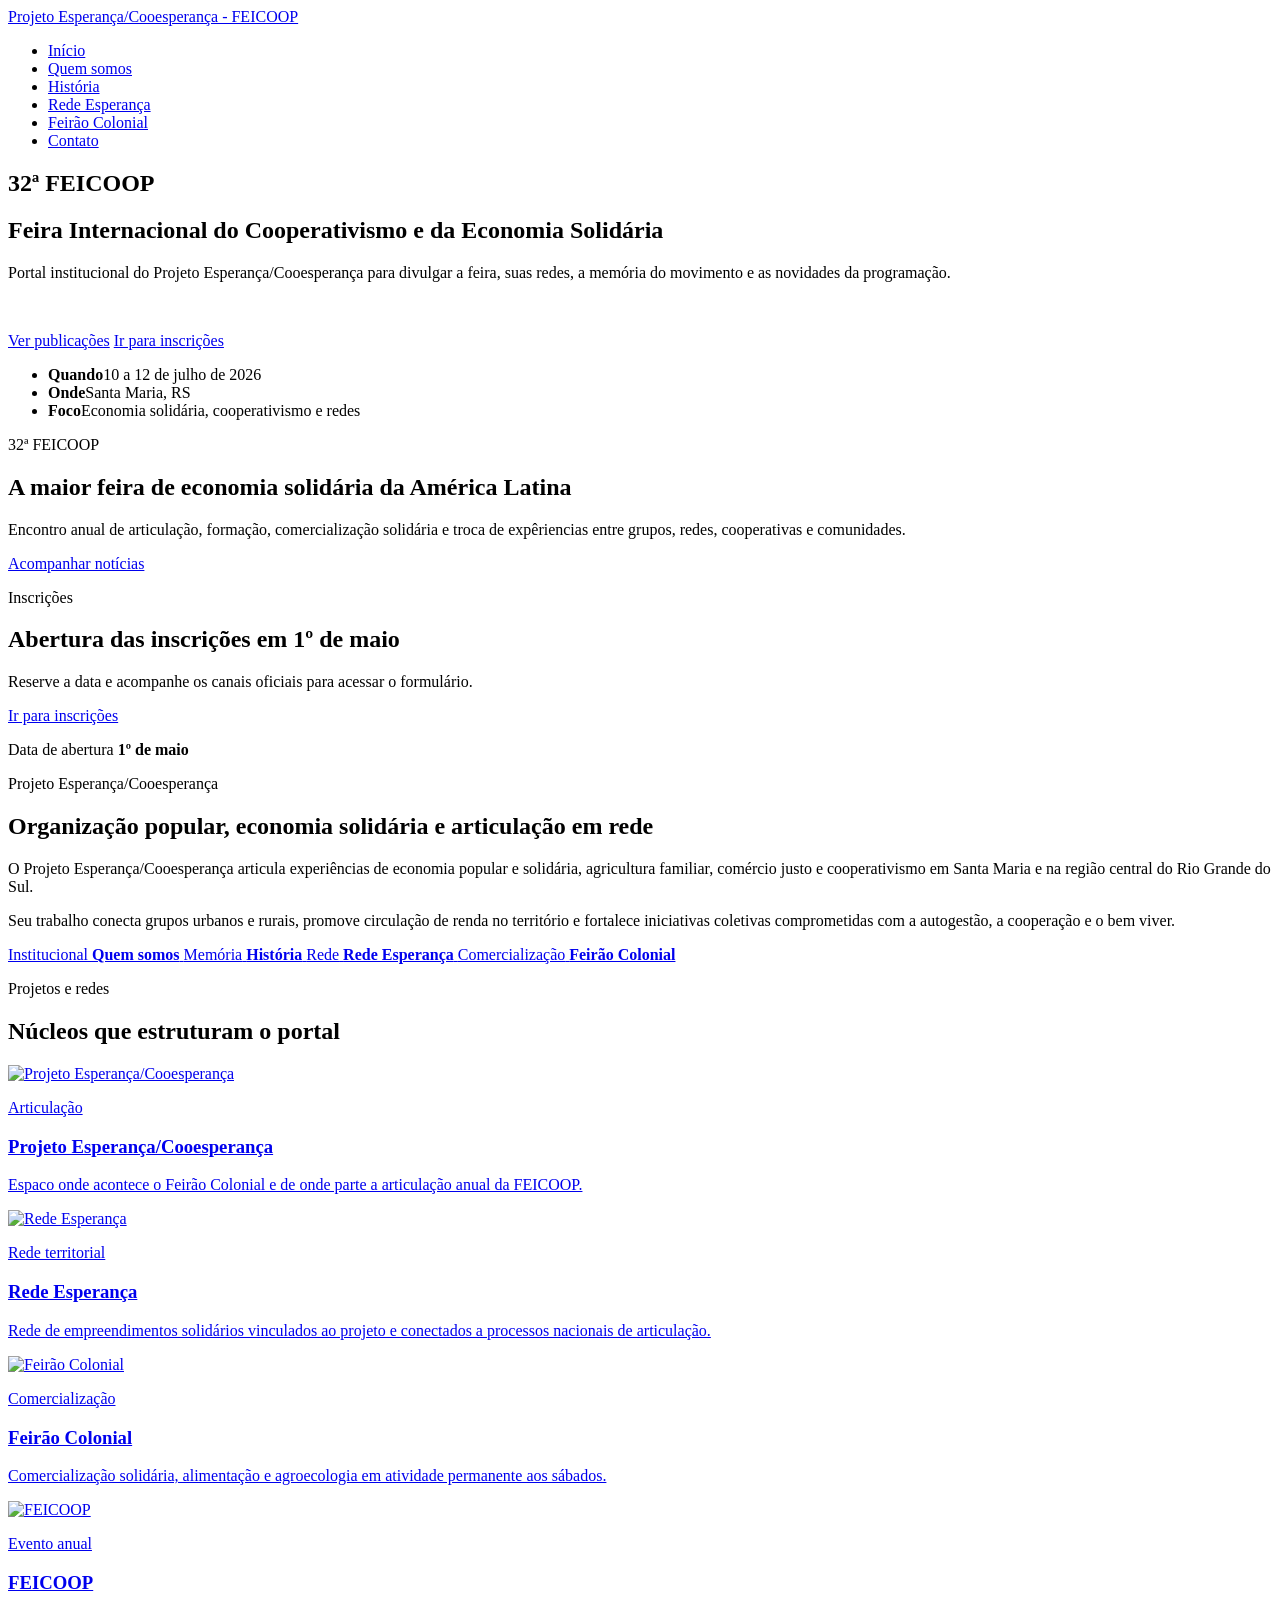
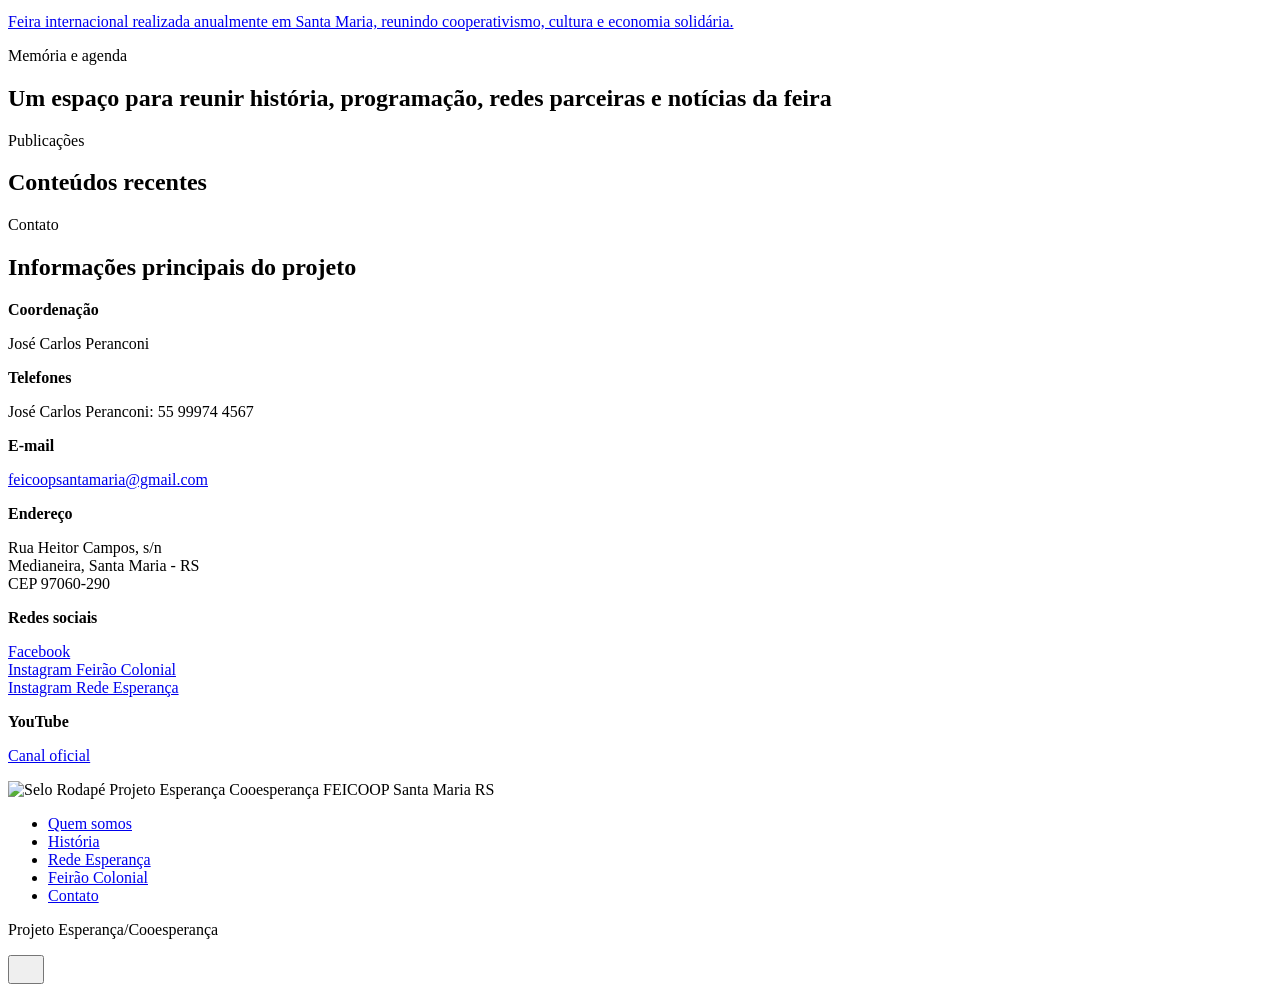
==== index.html @ dbe0f463 "Updated from Publii" ====
<!DOCTYPE html><html lang="pt-br"><head><meta charset="utf-8"><meta http-equiv="X-UA-Compatible" content="IE=edge"><meta name="viewport" content="width=device-width,initial-scale=1"><title>Projeto Esperança/Cooesperança - FEICOOP</title><meta name="description" content="Portal institucional da FEICOOP e do Projeto Esperança/Cooesperança em Santa Maria, RS."><meta name="generator" content="Publii Open-Source CMS for Static Site"><link rel="canonical" href="https://esperancacooesperanca.org.br/"><link rel="alternate" type="application/atom+xml" href="https://esperancacooesperanca.org.br/feed.xml" title="Projeto Esperança/Cooesperança - FEICOOP - RSS"><link rel="alternate" type="application/json" href="https://esperancacooesperanca.org.br/feed.json" title="Projeto Esperança/Cooesperança - FEICOOP - JSON"><meta property="og:title" content="Projeto Esperança/Cooesperança - FEICOOP"><meta property="og:site_name" content="Projeto Esperança/Cooesperança - FEICOOP"><meta property="og:description" content="Portal institucional da FEICOOP e do Projeto Esperança/Cooesperança em Santa Maria, RS."><meta property="og:url" content="https://esperancacooesperanca.org.br/"><meta property="og:type" content="website"><link rel="preload" href="https://esperancacooesperanca.org.br/assets/dynamic/fonts/publicsans/publicsans.woff2" as="font" type="font/woff2" crossorigin><link rel="preload" href="https://esperancacooesperanca.org.br/assets/dynamic/fonts/publicsans/publicsans-italic.woff2" as="font" type="font/woff2" crossorigin><link rel="preload" href="https://esperancacooesperanca.org.br/assets/dynamic/fonts/bitter/bitter.woff2" as="font" type="font/woff2" crossorigin><link rel="preload" href="https://esperancacooesperanca.org.br/assets/dynamic/fonts/bitter/bitter-italic.woff2" as="font" type="font/woff2" crossorigin><link rel="stylesheet" href="https://esperancacooesperanca.org.br/assets/css/style.css?v=b7bb2d0bcdecd1ef25a3576a013ac51a"><link rel="stylesheet" href="https://esperancacooesperanca.org.br/assets/css/feicoop-custom.css?v=a7017046558cd8a8e2be7e4060d5f1b1"><script type="application/ld+json">{"@context":"http://schema.org","@type":"Organization","name":"Projeto Esperança/Cooesperança - FEICOOP","url":"https://esperancacooesperanca.org.br/"}</script><noscript><style>img[loading] {
                    opacity: 1;
                }</style></noscript></head><body class="home-template"><header class="top js-header"><div class="wrapper top__inner"><a class="logo" href="https://esperancacooesperanca.org.br/"><span class="logo__text">Projeto Esperança/Cooesperança - FEICOOP</span></a><nav class="navbar"><ul class="navbar__menu"><li><a href="https://esperancacooesperanca.org.br//">Início</a></li><li><a href="https://esperancacooesperanca.org.br//quem-somos.html">Quem somos</a></li><li><a href="https://esperancacooesperanca.org.br//historia.html">História</a></li><li><a href="https://esperancacooesperanca.org.br//rede-esperanca.html">Rede Esperança</a></li><li><a href="https://esperancacooesperanca.org.br//feirao-colonial.html">Feirão Colonial</a></li><li><a href="https://esperancacooesperanca.org.br//contato.html">Contato</a></li></ul></nav></div></header><main><section class="hero hero--noimage"><div class="wrapper hero__grid"><header class="hero__content hero__content--centered"><h2 class="hero__eyebrow">32ª FEICOOP</h2><h2>Feira Internacional do Cooperativismo e da Economia Solidária</h2><p>Portal institucional do Projeto Esperança/Cooesperança para divulgar a feira, suas redes, a memória do movimento e as novidades da programação.</p><p> </p><p class="hero__actions"><a href="https://esperancacooesperanca.org.br//posts/" class="btn">Ver publicações</a> <a href="https://inscricoes.esperancacooesperanca.org.br/" class="btn btn--ghost">Ir para inscrições</a></p><ul class="hero__facts"><li><strong>Quando</strong><span>10 a 12 de julho de 2026</span></li><li><strong>Onde</strong><span>Santa Maria, RS</span></li><li><strong>Foco</strong><span>Economia solidária, cooperativismo e redes</span></li></ul></header><aside class="hero__panel"><p class="hero__panel-kicker">32ª FEICOOP</p><h2>A maior feira de economia solidária da América Latina</h2><p>Encontro anual de articulação, formação, comercialização solidária e troca de expêriencias entre grupos, redes, cooperativas e comunidades.</p><a href="/posts/" class="btn">Acompanhar notícias</a></aside></div></section><section class="section section--registration-callout"><div class="wrapper"><div class="homepage-registration"><div class="homepage-registration__content"><p class="section__kicker">Inscrições</p><h2>Abertura das inscrições em 1º de maio</h2><p class="section__text section__text--lead">Reserve a data e acompanhe os canais oficiais para acessar o formulário.</p><p class="homepage-registration__actions"><a class="btn" href="https://inscricoes.esperancacooesperanca.org.br/">Ir para inscrições</a></p></div><aside class="homepage-registration__date" aria-label="Data de abertura das inscrições"><span>Data de abertura</span> <strong>1º de maio</strong></aside></div></div></section><section class="section section--intro"><div class="wrapper section__grid"><div><p class="section__kicker">Projeto Esperança/Cooesperança</p><h2>Organização popular, economia solidária e articulação em rede</h2></div><div class="section__text section__text--lead"><p>O Projeto Esperança/Cooesperança articula experiências de economia popular e solidária, agricultura familiar, comércio justo e cooperativismo em Santa Maria e na região central do Rio Grande do Sul.</p><p>Seu trabalho conecta grupos urbanos e rurais, promove circulação de renda no território e fortalece iniciativas coletivas comprometidas com a autogestão, a cooperação e o bem viver.</p></div></div></section><section class="section section--quicklinks"><div class="wrapper quicklinks"><a class="quicklink" href="https://esperancacooesperanca.org.br//quem-somos.html"><span class="quicklink__kicker">Institucional</span> <strong>Quem somos</strong> </a><a class="quicklink" href="https://esperancacooesperanca.org.br//historia.html"><span class="quicklink__kicker">Memória</span> <strong>História</strong> </a><a class="quicklink" href="https://esperancacooesperanca.org.br//rede-esperanca.html"><span class="quicklink__kicker">Rede</span> <strong>Rede Esperança</strong> </a><a class="quicklink" href="https://esperancacooesperanca.org.br//feirao-colonial.html"><span class="quicklink__kicker">Comercialização</span> <strong>Feirão Colonial</strong></a></div></section><section class="section"><div class="wrapper"><div class="section__header"><p class="section__kicker">Projetos e redes</p><h2>Núcleos que estruturam o portal</h2></div><div class="projects-grid"><article class="project-card"><a href="/quem-somos.html"><img src="https://esperancacooesperanca.org.br/media/website/Card_Home_Projeto_Esperanca_Cooesperanca_FEICOOP_Santa_Maria_RS-3.png" alt="Projeto Esperança/Cooesperança" loading="lazy"><div class="project-card__content"><p class="project-card__eyebrow">Articulação</p><h3>Projeto Esperança/Cooesperança</h3><p>Espaco onde acontece o Feirão Colonial e de onde parte a articulação anual da FEICOOP.</p></div></a></article><article class="project-card"><a href="/rede-esperanca.html"><img src="https://esperancacooesperanca.org.br/media/website/Card_Home_Rede_Esperanca_Projeto_Esperanca_Cooesperanca_FEICOOP_Santa_Maria_RS-3.png" alt="Rede Esperança" loading="lazy"><div class="project-card__content"><p class="project-card__eyebrow">Rede territorial</p><h3>Rede Esperança</h3><p>Rede de empreendimentos solidários vinculados ao projeto e conectados a processos nacionais de articulação.</p></div></a></article><article class="project-card"><a href="/feirao-colonial.html"><img src="https://esperancacooesperanca.org.br/media/website/Card_Home_O_Feirao_Colonial_Projeto_Esperanca_Cooesperanca_FEICOOP_Santa_Maria_RS.png" alt="Feirão Colonial" loading="lazy"><div class="project-card__content"><p class="project-card__eyebrow">Comercialização</p><h3>Feirão Colonial</h3><p>Comercialização solidária, alimentação e agroecologia em atividade permanente aos sábados.</p></div></a></article><article class="project-card"><a href="/"><img src="https://esperancacooesperanca.org.br/media/website/Imagem_Postagem_FEICOOP_Projeto_Esperanca_Cooesperanca_Santa_Maria_RS-2.png" alt="FEICOOP" loading="lazy"><div class="project-card__content"><p class="project-card__eyebrow">Evento anual</p><h3>FEICOOP</h3><p>Feira internacional realizada anualmente em Santa Maria, reunindo cooperativismo, cultura e economia solidária.</p></div></a></article></div></div></section><section class="section section--highlight"><div class="wrapper callout"><div><p class="section__kicker">Memória e agenda</p><h2>Um espaço para reunir história, programação, redes parceiras e notícias da feira</h2></div><div class="section__text section__text--lead"><p></p></div></div></section><section class="section"><div class="wrapper"><div class="section__header"><p class="section__kicker">Publicações</p><h2>Conteúdos recentes</h2></div><div class="feed feed--cards"></div></div></section><section class="section"><div class="wrapper contact-block"><div><p class="section__kicker">Contato</p><h2>Informações principais do projeto</h2></div><div class="contact-block__grid"><div class="contact-item"><strong>Coordenação</strong><p>José Carlos Peranconi</p></div><div class="contact-item"><strong>Telefones</strong><p>José Carlos Peranconi: 55 99974 4567</p></div><div class="contact-item"><strong>E-mail</strong><p><a href="mailto:feicoopsantamaria@gmail.com">feicoopsantamaria@gmail.com</a></p></div><div class="contact-item"><strong>Endereço</strong><p>Rua Heitor Campos, s/n<br>Medianeira, Santa Maria - RS<br>CEP 97060-290</p></div><div class="contact-item"><strong>Redes sociais</strong><p><a href="https://www.facebook.com/share/18i1BbrmgR/">Facebook</a><br><a href="https://www.instagram.com/feirao.ecosol/">Instagram Feirão Colonial</a><br><a href="https://www.instagram.com/redeesperancacooesperanca/">Instagram Rede Esperança</a></p></div><div class="contact-item"><strong>YouTube</strong><p><a href="https://www.youtube.com/channel/UC9fE3YsQNza8UpiYULNHIZw">Canal oficial</a></p></div></div></div></section></main><footer class="footer"><div class="wrapper footer__grid"><div class="footer__brand"><div class="footer__seal"><img src="https://esperancacooesperanca.org.br/assets/img/selo-rodape-projeto-esperanca-cooesperanca-feicoop-santa-maria-rs.png" alt="Selo Rodapé Projeto Esperança Cooesperança FEICOOP Santa Maria RS" width="350" height="350" loading="lazy" decoding="async"></div></div><div><nav class="footer__nav"><ul><li><a href="https://esperancacooesperanca.org.br//quem-somos.html">Quem somos</a></li><li><a href="https://esperancacooesperanca.org.br//historia.html">História</a></li><li><a href="https://esperancacooesperanca.org.br//rede-esperanca.html">Rede Esperança</a></li><li><a href="https://esperancacooesperanca.org.br//feirao-colonial.html">Feirão Colonial</a></li><li><a href="https://esperancacooesperanca.org.br//contato.html">Contato</a></li></ul></nav><div class="footer__copyright"><p>Projeto Esperança/Cooesperança</p></div></div><button id="backToTop" class="footer__bttop" aria-label="Voltar ao topo" title="Voltar ao topo"><svg width="20" height="20"><use xlink:href="https://esperancacooesperanca.org.br/assets/svg/svg-map.svg#toparrow"/></svg></button></div></footer><script defer="defer" src="https://esperancacooesperanca.org.br/assets/js/scripts.min.js?v=d0fc1030089a37f93a2d51bf6d07565c"></script><script>window.publiiThemeMenuConfig={mobileMenuMode:'sidebar',animationSpeed:300,submenuWidth: 'auto',doubleClickTime:500,mobileMenuExpandableSubmenus:true,relatedContainerForOverlayMenuSelector:'.top'};</script><script>var images = document.querySelectorAll('img[loading]');
        for (var i = 0; i < images.length; i++) {
            if (images[i].complete) {
                images[i].classList.add('is-loaded');
            } else {
                images[i].addEventListener('load', function () {
                    this.classList.add('is-loaded');
                }, false);
            }
        }</script></body></html>
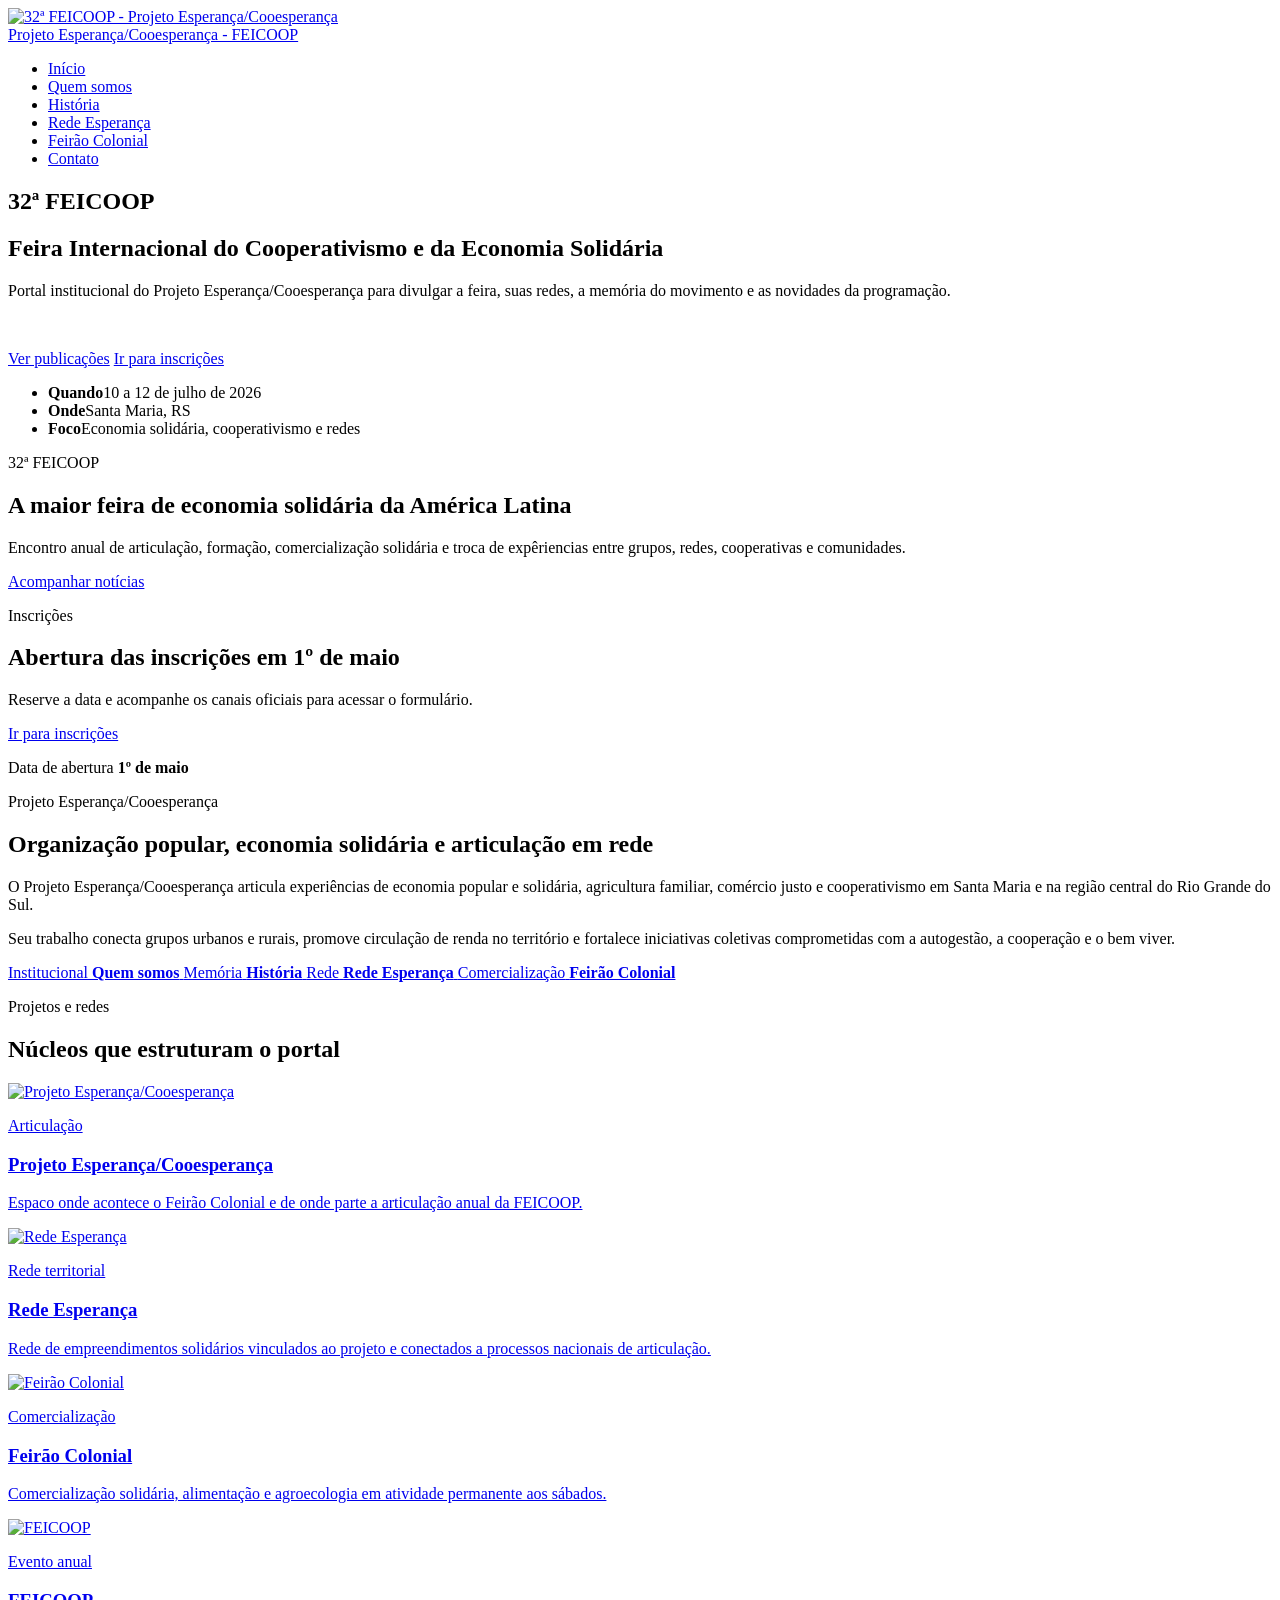
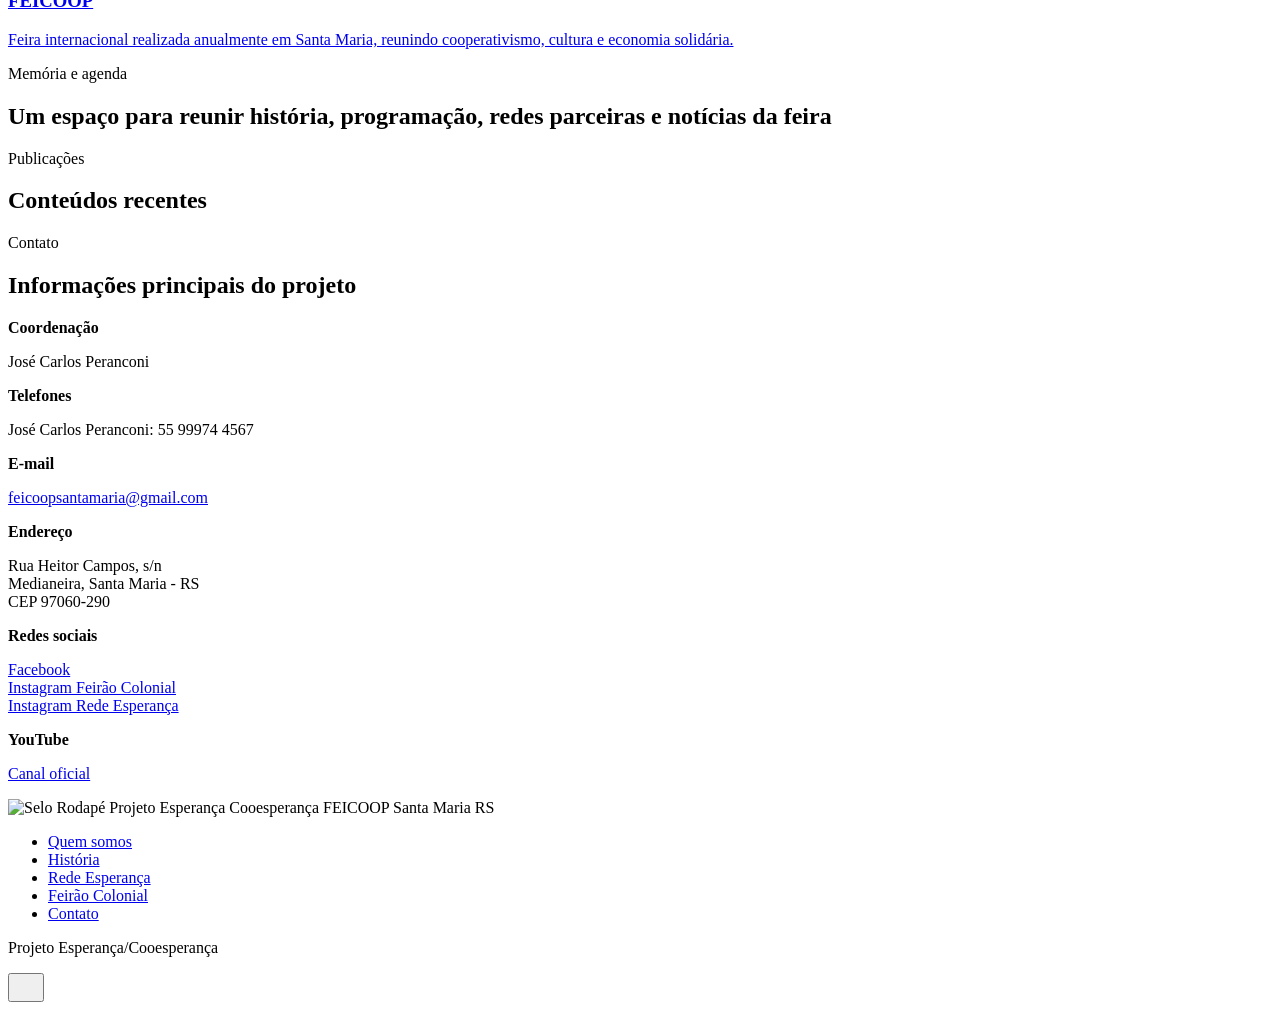
==== commit 2b1716b3: "Updated from Publii" ====
--- a/index.html
+++ b/index.html
@@ -1,6 +1,6 @@
-<!DOCTYPE html><html lang="pt-br"><head><meta charset="utf-8"><meta http-equiv="X-UA-Compatible" content="IE=edge"><meta name="viewport" content="width=device-width,initial-scale=1"><title>Projeto Esperança/Cooesperança - FEICOOP</title><meta name="description" content="Portal institucional da FEICOOP e do Projeto Esperança/Cooesperança em Santa Maria, RS."><meta name="generator" content="Publii Open-Source CMS for Static Site"><link rel="canonical" href="https://esperancacooesperanca.org.br/"><link rel="alternate" type="application/atom+xml" href="https://esperancacooesperanca.org.br/feed.xml" title="Projeto Esperança/Cooesperança - FEICOOP - RSS"><link rel="alternate" type="application/json" href="https://esperancacooesperanca.org.br/feed.json" title="Projeto Esperança/Cooesperança - FEICOOP - JSON"><meta property="og:title" content="Projeto Esperança/Cooesperança - FEICOOP"><meta property="og:site_name" content="Projeto Esperança/Cooesperança - FEICOOP"><meta property="og:description" content="Portal institucional da FEICOOP e do Projeto Esperança/Cooesperança em Santa Maria, RS."><meta property="og:url" content="https://esperancacooesperanca.org.br/"><meta property="og:type" content="website"><link rel="preload" href="https://esperancacooesperanca.org.br/assets/dynamic/fonts/publicsans/publicsans.woff2" as="font" type="font/woff2" crossorigin><link rel="preload" href="https://esperancacooesperanca.org.br/assets/dynamic/fonts/publicsans/publicsans-italic.woff2" as="font" type="font/woff2" crossorigin><link rel="preload" href="https://esperancacooesperanca.org.br/assets/dynamic/fonts/bitter/bitter.woff2" as="font" type="font/woff2" crossorigin><link rel="preload" href="https://esperancacooesperanca.org.br/assets/dynamic/fonts/bitter/bitter-italic.woff2" as="font" type="font/woff2" crossorigin><link rel="stylesheet" href="https://esperancacooesperanca.org.br/assets/css/style.css?v=b7bb2d0bcdecd1ef25a3576a013ac51a"><link rel="stylesheet" href="https://esperancacooesperanca.org.br/assets/css/feicoop-custom.css?v=a7017046558cd8a8e2be7e4060d5f1b1"><script type="application/ld+json">{"@context":"http://schema.org","@type":"Organization","name":"Projeto Esperança/Cooesperança - FEICOOP","url":"https://esperancacooesperanca.org.br/"}</script><noscript><style>img[loading] {
+<!DOCTYPE html><html lang="pt-br"><head><meta charset="utf-8"><meta http-equiv="X-UA-Compatible" content="IE=edge"><meta name="viewport" content="width=device-width,initial-scale=1"><title>Projeto Esperança/Cooesperança - FEICOOP</title><meta name="description" content="Portal institucional da FEICOOP e do Projeto Esperança/Cooesperança em Santa Maria, RS."><meta name="generator" content="Publii Open-Source CMS for Static Site"><link rel="canonical" href="https://esperancacooesperanca.org.br/"><link rel="alternate" type="application/atom+xml" href="https://esperancacooesperanca.org.br/feed.xml" title="Projeto Esperança/Cooesperança - FEICOOP - RSS"><link rel="alternate" type="application/json" href="https://esperancacooesperanca.org.br/feed.json" title="Projeto Esperança/Cooesperança - FEICOOP - JSON"><meta property="og:title" content="Projeto Esperança/Cooesperança - FEICOOP"><meta property="og:site_name" content="Projeto Esperança/Cooesperança - FEICOOP"><meta property="og:description" content="Portal institucional da FEICOOP e do Projeto Esperança/Cooesperança em Santa Maria, RS."><meta property="og:url" content="https://esperancacooesperanca.org.br/"><meta property="og:type" content="website"><link rel="preload" href="https://esperancacooesperanca.org.br/assets/dynamic/fonts/publicsans/publicsans.woff2" as="font" type="font/woff2" crossorigin><link rel="preload" href="https://esperancacooesperanca.org.br/assets/dynamic/fonts/publicsans/publicsans-italic.woff2" as="font" type="font/woff2" crossorigin><link rel="preload" href="https://esperancacooesperanca.org.br/assets/dynamic/fonts/bitter/bitter.woff2" as="font" type="font/woff2" crossorigin><link rel="preload" href="https://esperancacooesperanca.org.br/assets/dynamic/fonts/bitter/bitter-italic.woff2" as="font" type="font/woff2" crossorigin><link rel="stylesheet" href="https://esperancacooesperanca.org.br/assets/css/style.css?v=b7bb2d0bcdecd1ef25a3576a013ac51a"><link rel="stylesheet" href="https://esperancacooesperanca.org.br/assets/css/feicoop-custom.css?v=0b06826089b5956666a4d041ba7731e0"><script type="application/ld+json">{"@context":"http://schema.org","@type":"Organization","name":"Projeto Esperança/Cooesperança - FEICOOP","url":"https://esperancacooesperanca.org.br/"}</script><noscript><style>img[loading] {
                     opacity: 1;
-                }</style></noscript></head><body class="home-template"><header class="top js-header"><div class="wrapper top__inner"><a class="logo" href="https://esperancacooesperanca.org.br/"><span class="logo__text">Projeto Esperança/Cooesperança - FEICOOP</span></a><nav class="navbar"><ul class="navbar__menu"><li><a href="https://esperancacooesperanca.org.br//">Início</a></li><li><a href="https://esperancacooesperanca.org.br//quem-somos.html">Quem somos</a></li><li><a href="https://esperancacooesperanca.org.br//historia.html">História</a></li><li><a href="https://esperancacooesperanca.org.br//rede-esperanca.html">Rede Esperança</a></li><li><a href="https://esperancacooesperanca.org.br//feirao-colonial.html">Feirão Colonial</a></li><li><a href="https://esperancacooesperanca.org.br//contato.html">Contato</a></li></ul></nav></div></header><main><section class="hero hero--noimage"><div class="wrapper hero__grid"><header class="hero__content hero__content--centered"><h2 class="hero__eyebrow">32ª FEICOOP</h2><h2>Feira Internacional do Cooperativismo e da Economia Solidária</h2><p>Portal institucional do Projeto Esperança/Cooesperança para divulgar a feira, suas redes, a memória do movimento e as novidades da programação.</p><p> </p><p class="hero__actions"><a href="https://esperancacooesperanca.org.br//posts/" class="btn">Ver publicações</a> <a href="https://inscricoes.esperancacooesperanca.org.br/" class="btn btn--ghost">Ir para inscrições</a></p><ul class="hero__facts"><li><strong>Quando</strong><span>10 a 12 de julho de 2026</span></li><li><strong>Onde</strong><span>Santa Maria, RS</span></li><li><strong>Foco</strong><span>Economia solidária, cooperativismo e redes</span></li></ul></header><aside class="hero__panel"><p class="hero__panel-kicker">32ª FEICOOP</p><h2>A maior feira de economia solidária da América Latina</h2><p>Encontro anual de articulação, formação, comercialização solidária e troca de expêriencias entre grupos, redes, cooperativas e comunidades.</p><a href="/posts/" class="btn">Acompanhar notícias</a></aside></div></section><section class="section section--registration-callout"><div class="wrapper"><div class="homepage-registration"><div class="homepage-registration__content"><p class="section__kicker">Inscrições</p><h2>Abertura das inscrições em 1º de maio</h2><p class="section__text section__text--lead">Reserve a data e acompanhe os canais oficiais para acessar o formulário.</p><p class="homepage-registration__actions"><a class="btn" href="https://inscricoes.esperancacooesperanca.org.br/">Ir para inscrições</a></p></div><aside class="homepage-registration__date" aria-label="Data de abertura das inscrições"><span>Data de abertura</span> <strong>1º de maio</strong></aside></div></div></section><section class="section section--intro"><div class="wrapper section__grid"><div><p class="section__kicker">Projeto Esperança/Cooesperança</p><h2>Organização popular, economia solidária e articulação em rede</h2></div><div class="section__text section__text--lead"><p>O Projeto Esperança/Cooesperança articula experiências de economia popular e solidária, agricultura familiar, comércio justo e cooperativismo em Santa Maria e na região central do Rio Grande do Sul.</p><p>Seu trabalho conecta grupos urbanos e rurais, promove circulação de renda no território e fortalece iniciativas coletivas comprometidas com a autogestão, a cooperação e o bem viver.</p></div></div></section><section class="section section--quicklinks"><div class="wrapper quicklinks"><a class="quicklink" href="https://esperancacooesperanca.org.br//quem-somos.html"><span class="quicklink__kicker">Institucional</span> <strong>Quem somos</strong> </a><a class="quicklink" href="https://esperancacooesperanca.org.br//historia.html"><span class="quicklink__kicker">Memória</span> <strong>História</strong> </a><a class="quicklink" href="https://esperancacooesperanca.org.br//rede-esperanca.html"><span class="quicklink__kicker">Rede</span> <strong>Rede Esperança</strong> </a><a class="quicklink" href="https://esperancacooesperanca.org.br//feirao-colonial.html"><span class="quicklink__kicker">Comercialização</span> <strong>Feirão Colonial</strong></a></div></section><section class="section"><div class="wrapper"><div class="section__header"><p class="section__kicker">Projetos e redes</p><h2>Núcleos que estruturam o portal</h2></div><div class="projects-grid"><article class="project-card"><a href="/quem-somos.html"><img src="https://esperancacooesperanca.org.br/media/website/Card_Home_Projeto_Esperanca_Cooesperanca_FEICOOP_Santa_Maria_RS-3.png" alt="Projeto Esperança/Cooesperança" loading="lazy"><div class="project-card__content"><p class="project-card__eyebrow">Articulação</p><h3>Projeto Esperança/Cooesperança</h3><p>Espaco onde acontece o Feirão Colonial e de onde parte a articulação anual da FEICOOP.</p></div></a></article><article class="project-card"><a href="/rede-esperanca.html"><img src="https://esperancacooesperanca.org.br/media/website/Card_Home_Rede_Esperanca_Projeto_Esperanca_Cooesperanca_FEICOOP_Santa_Maria_RS-3.png" alt="Rede Esperança" loading="lazy"><div class="project-card__content"><p class="project-card__eyebrow">Rede territorial</p><h3>Rede Esperança</h3><p>Rede de empreendimentos solidários vinculados ao projeto e conectados a processos nacionais de articulação.</p></div></a></article><article class="project-card"><a href="/feirao-colonial.html"><img src="https://esperancacooesperanca.org.br/media/website/Card_Home_O_Feirao_Colonial_Projeto_Esperanca_Cooesperanca_FEICOOP_Santa_Maria_RS.png" alt="Feirão Colonial" loading="lazy"><div class="project-card__content"><p class="project-card__eyebrow">Comercialização</p><h3>Feirão Colonial</h3><p>Comercialização solidária, alimentação e agroecologia em atividade permanente aos sábados.</p></div></a></article><article class="project-card"><a href="/"><img src="https://esperancacooesperanca.org.br/media/website/Imagem_Postagem_FEICOOP_Projeto_Esperanca_Cooesperanca_Santa_Maria_RS-2.png" alt="FEICOOP" loading="lazy"><div class="project-card__content"><p class="project-card__eyebrow">Evento anual</p><h3>FEICOOP</h3><p>Feira internacional realizada anualmente em Santa Maria, reunindo cooperativismo, cultura e economia solidária.</p></div></a></article></div></div></section><section class="section section--highlight"><div class="wrapper callout"><div><p class="section__kicker">Memória e agenda</p><h2>Um espaço para reunir história, programação, redes parceiras e notícias da feira</h2></div><div class="section__text section__text--lead"><p></p></div></div></section><section class="section"><div class="wrapper"><div class="section__header"><p class="section__kicker">Publicações</p><h2>Conteúdos recentes</h2></div><div class="feed feed--cards"></div></div></section><section class="section"><div class="wrapper contact-block"><div><p class="section__kicker">Contato</p><h2>Informações principais do projeto</h2></div><div class="contact-block__grid"><div class="contact-item"><strong>Coordenação</strong><p>José Carlos Peranconi</p></div><div class="contact-item"><strong>Telefones</strong><p>José Carlos Peranconi: 55 99974 4567</p></div><div class="contact-item"><strong>E-mail</strong><p><a href="mailto:feicoopsantamaria@gmail.com">feicoopsantamaria@gmail.com</a></p></div><div class="contact-item"><strong>Endereço</strong><p>Rua Heitor Campos, s/n<br>Medianeira, Santa Maria - RS<br>CEP 97060-290</p></div><div class="contact-item"><strong>Redes sociais</strong><p><a href="https://www.facebook.com/share/18i1BbrmgR/">Facebook</a><br><a href="https://www.instagram.com/feirao.ecosol/">Instagram Feirão Colonial</a><br><a href="https://www.instagram.com/redeesperancacooesperanca/">Instagram Rede Esperança</a></p></div><div class="contact-item"><strong>YouTube</strong><p><a href="https://www.youtube.com/channel/UC9fE3YsQNza8UpiYULNHIZw">Canal oficial</a></p></div></div></div></section></main><footer class="footer"><div class="wrapper footer__grid"><div class="footer__brand"><div class="footer__seal"><img src="https://esperancacooesperanca.org.br/assets/img/selo-rodape-projeto-esperanca-cooesperanca-feicoop-santa-maria-rs.png" alt="Selo Rodapé Projeto Esperança Cooesperança FEICOOP Santa Maria RS" width="350" height="350" loading="lazy" decoding="async"></div></div><div><nav class="footer__nav"><ul><li><a href="https://esperancacooesperanca.org.br//quem-somos.html">Quem somos</a></li><li><a href="https://esperancacooesperanca.org.br//historia.html">História</a></li><li><a href="https://esperancacooesperanca.org.br//rede-esperanca.html">Rede Esperança</a></li><li><a href="https://esperancacooesperanca.org.br//feirao-colonial.html">Feirão Colonial</a></li><li><a href="https://esperancacooesperanca.org.br//contato.html">Contato</a></li></ul></nav><div class="footer__copyright"><p>Projeto Esperança/Cooesperança</p></div></div><button id="backToTop" class="footer__bttop" aria-label="Voltar ao topo" title="Voltar ao topo"><svg width="20" height="20"><use xlink:href="https://esperancacooesperanca.org.br/assets/svg/svg-map.svg#toparrow"/></svg></button></div></footer><script defer="defer" src="https://esperancacooesperanca.org.br/assets/js/scripts.min.js?v=d0fc1030089a37f93a2d51bf6d07565c"></script><script>window.publiiThemeMenuConfig={mobileMenuMode:'sidebar',animationSpeed:300,submenuWidth: 'auto',doubleClickTime:500,mobileMenuExpandableSubmenus:true,relatedContainerForOverlayMenuSelector:'.top'};</script><script>var images = document.querySelectorAll('img[loading]');
+                }</style></noscript></head><body class="home-template"><header class="top js-header"><div class="wrapper site-banner-wrap"><a class="site-banner" href="https://esperancacooesperanca.org.br/" aria-label="Projeto Esperança/Cooesperança - FEICOOP"><img src="https://esperancacooesperanca.org.br/assets/img/cabecalho-site-feicoop.png" alt="32ª FEICOOP - Projeto Esperança/Cooesperança" width="720" height="320" loading="eager" fetchpriority="high"></a></div><div class="wrapper top__inner"><a class="logo" href="https://esperancacooesperanca.org.br/"><span class="logo__text">Projeto Esperança/Cooesperança - FEICOOP</span></a><nav class="navbar"><ul class="navbar__menu"><li><a href="https://esperancacooesperanca.org.br//">Início</a></li><li><a href="https://esperancacooesperanca.org.br//quem-somos.html">Quem somos</a></li><li><a href="https://esperancacooesperanca.org.br//historia.html">História</a></li><li><a href="https://esperancacooesperanca.org.br//rede-esperanca.html">Rede Esperança</a></li><li><a href="https://esperancacooesperanca.org.br//feirao-colonial.html">Feirão Colonial</a></li><li><a href="https://esperancacooesperanca.org.br//contato.html">Contato</a></li></ul></nav></div></header><main><section class="hero hero--noimage"><div class="wrapper hero__grid"><header class="hero__content hero__content--centered"><h2 class="hero__eyebrow">32ª FEICOOP</h2><h2>Feira Internacional do Cooperativismo e da Economia Solidária</h2><p>Portal institucional do Projeto Esperança/Cooesperança para divulgar a feira, suas redes, a memória do movimento e as novidades da programação.</p><p> </p><p class="hero__actions"><a href="https://esperancacooesperanca.org.br//posts/" class="btn">Ver publicações</a> <a href="https://inscricoes.esperancacooesperanca.org.br/" class="btn btn--ghost">Ir para inscrições</a></p><ul class="hero__facts"><li><strong>Quando</strong><span>10 a 12 de julho de 2026</span></li><li><strong>Onde</strong><span>Santa Maria, RS</span></li><li><strong>Foco</strong><span>Economia solidária, cooperativismo e redes</span></li></ul></header><aside class="hero__panel"><p class="hero__panel-kicker">32ª FEICOOP</p><h2>A maior feira de economia solidária da América Latina</h2><p>Encontro anual de articulação, formação, comercialização solidária e troca de expêriencias entre grupos, redes, cooperativas e comunidades.</p><a href="/posts/" class="btn">Acompanhar notícias</a></aside></div></section><section class="section section--registration-callout"><div class="wrapper"><div class="homepage-registration"><div class="homepage-registration__content"><p class="section__kicker">Inscrições</p><h2>Abertura das inscrições em 1º de maio</h2><p class="section__text section__text--lead">Reserve a data e acompanhe os canais oficiais para acessar o formulário.</p><p class="homepage-registration__actions"><a class="btn" href="https://inscricoes.esperancacooesperanca.org.br/">Ir para inscrições</a></p></div><aside class="homepage-registration__date" aria-label="Data de abertura das inscrições"><span>Data de abertura</span> <strong>1º de maio</strong></aside></div></div></section><section class="section section--intro"><div class="wrapper section__grid"><div><p class="section__kicker">Projeto Esperança/Cooesperança</p><h2>Organização popular, economia solidária e articulação em rede</h2></div><div class="section__text section__text--lead"><p>O Projeto Esperança/Cooesperança articula experiências de economia popular e solidária, agricultura familiar, comércio justo e cooperativismo em Santa Maria e na região central do Rio Grande do Sul.</p><p>Seu trabalho conecta grupos urbanos e rurais, promove circulação de renda no território e fortalece iniciativas coletivas comprometidas com a autogestão, a cooperação e o bem viver.</p></div></div></section><section class="section section--quicklinks"><div class="wrapper quicklinks"><a class="quicklink" href="https://esperancacooesperanca.org.br//quem-somos.html"><span class="quicklink__kicker">Institucional</span> <strong>Quem somos</strong> </a><a class="quicklink" href="https://esperancacooesperanca.org.br//historia.html"><span class="quicklink__kicker">Memória</span> <strong>História</strong> </a><a class="quicklink" href="https://esperancacooesperanca.org.br//rede-esperanca.html"><span class="quicklink__kicker">Rede</span> <strong>Rede Esperança</strong> </a><a class="quicklink" href="https://esperancacooesperanca.org.br//feirao-colonial.html"><span class="quicklink__kicker">Comercialização</span> <strong>Feirão Colonial</strong></a></div></section><section class="section"><div class="wrapper"><div class="section__header"><p class="section__kicker">Projetos e redes</p><h2>Núcleos que estruturam o portal</h2></div><div class="projects-grid"><article class="project-card"><a href="/quem-somos.html"><img src="https://esperancacooesperanca.org.br/media/website/Card_Home_Projeto_Esperanca_Cooesperanca_FEICOOP_Santa_Maria_RS-3.png" alt="Projeto Esperança/Cooesperança" loading="lazy"><div class="project-card__content"><p class="project-card__eyebrow">Articulação</p><h3>Projeto Esperança/Cooesperança</h3><p>Espaco onde acontece o Feirão Colonial e de onde parte a articulação anual da FEICOOP.</p></div></a></article><article class="project-card"><a href="/rede-esperanca.html"><img src="https://esperancacooesperanca.org.br/media/website/Card_Home_Rede_Esperanca_Projeto_Esperanca_Cooesperanca_FEICOOP_Santa_Maria_RS-3.png" alt="Rede Esperança" loading="lazy"><div class="project-card__content"><p class="project-card__eyebrow">Rede territorial</p><h3>Rede Esperança</h3><p>Rede de empreendimentos solidários vinculados ao projeto e conectados a processos nacionais de articulação.</p></div></a></article><article class="project-card"><a href="/feirao-colonial.html"><img src="https://esperancacooesperanca.org.br/media/website/Card_Home_O_Feirao_Colonial_Projeto_Esperanca_Cooesperanca_FEICOOP_Santa_Maria_RS.png" alt="Feirão Colonial" loading="lazy"><div class="project-card__content"><p class="project-card__eyebrow">Comercialização</p><h3>Feirão Colonial</h3><p>Comercialização solidária, alimentação e agroecologia em atividade permanente aos sábados.</p></div></a></article><article class="project-card"><a href="/"><img src="https://esperancacooesperanca.org.br/media/website/Imagem_Postagem_FEICOOP_Projeto_Esperanca_Cooesperanca_Santa_Maria_RS-2.png" alt="FEICOOP" loading="lazy"><div class="project-card__content"><p class="project-card__eyebrow">Evento anual</p><h3>FEICOOP</h3><p>Feira internacional realizada anualmente em Santa Maria, reunindo cooperativismo, cultura e economia solidária.</p></div></a></article></div></div></section><section class="section section--highlight"><div class="wrapper callout"><div><p class="section__kicker">Memória e agenda</p><h2>Um espaço para reunir história, programação, redes parceiras e notícias da feira</h2></div><div class="section__text section__text--lead"><p></p></div></div></section><section class="section"><div class="wrapper"><div class="section__header"><p class="section__kicker">Publicações</p><h2>Conteúdos recentes</h2></div><div class="feed feed--cards"></div></div></section><section class="section"><div class="wrapper contact-block"><div><p class="section__kicker">Contato</p><h2>Informações principais do projeto</h2></div><div class="contact-block__grid"><div class="contact-item"><strong>Coordenação</strong><p>José Carlos Peranconi</p></div><div class="contact-item"><strong>Telefones</strong><p>José Carlos Peranconi: 55 99974 4567</p></div><div class="contact-item"><strong>E-mail</strong><p><a href="mailto:feicoopsantamaria@gmail.com">feicoopsantamaria@gmail.com</a></p></div><div class="contact-item"><strong>Endereço</strong><p>Rua Heitor Campos, s/n<br>Medianeira, Santa Maria - RS<br>CEP 97060-290</p></div><div class="contact-item"><strong>Redes sociais</strong><p><a href="https://www.facebook.com/share/18i1BbrmgR/">Facebook</a><br><a href="https://www.instagram.com/feirao.ecosol/">Instagram Feirão Colonial</a><br><a href="https://www.instagram.com/redeesperancacooesperanca/">Instagram Rede Esperança</a></p></div><div class="contact-item"><strong>YouTube</strong><p><a href="https://www.youtube.com/channel/UC9fE3YsQNza8UpiYULNHIZw">Canal oficial</a></p></div></div></div></section></main><footer class="footer"><div class="wrapper footer__grid"><div class="footer__brand"><div class="footer__seal"><img src="https://esperancacooesperanca.org.br/assets/img/selo-rodape-projeto-esperanca-cooesperanca-feicoop-santa-maria-rs.png" alt="Selo Rodapé Projeto Esperança Cooesperança FEICOOP Santa Maria RS" width="350" height="350" loading="lazy" decoding="async"></div></div><div><nav class="footer__nav"><ul><li><a href="https://esperancacooesperanca.org.br//quem-somos.html">Quem somos</a></li><li><a href="https://esperancacooesperanca.org.br//historia.html">História</a></li><li><a href="https://esperancacooesperanca.org.br//rede-esperanca.html">Rede Esperança</a></li><li><a href="https://esperancacooesperanca.org.br//feirao-colonial.html">Feirão Colonial</a></li><li><a href="https://esperancacooesperanca.org.br//contato.html">Contato</a></li></ul></nav><div class="footer__copyright"><p>Projeto Esperança/Cooesperança</p></div></div><button id="backToTop" class="footer__bttop" aria-label="Voltar ao topo" title="Voltar ao topo"><svg width="20" height="20"><use xlink:href="https://esperancacooesperanca.org.br/assets/svg/svg-map.svg#toparrow"/></svg></button></div></footer><script defer="defer" src="https://esperancacooesperanca.org.br/assets/js/scripts.min.js?v=d0fc1030089a37f93a2d51bf6d07565c"></script><script>window.publiiThemeMenuConfig={mobileMenuMode:'sidebar',animationSpeed:300,submenuWidth: 'auto',doubleClickTime:500,mobileMenuExpandableSubmenus:true,relatedContainerForOverlayMenuSelector:'.top'};</script><script>var images = document.querySelectorAll('img[loading]');
         for (var i = 0; i < images.length; i++) {
             if (images[i].complete) {
                 images[i].classList.add('is-loaded');
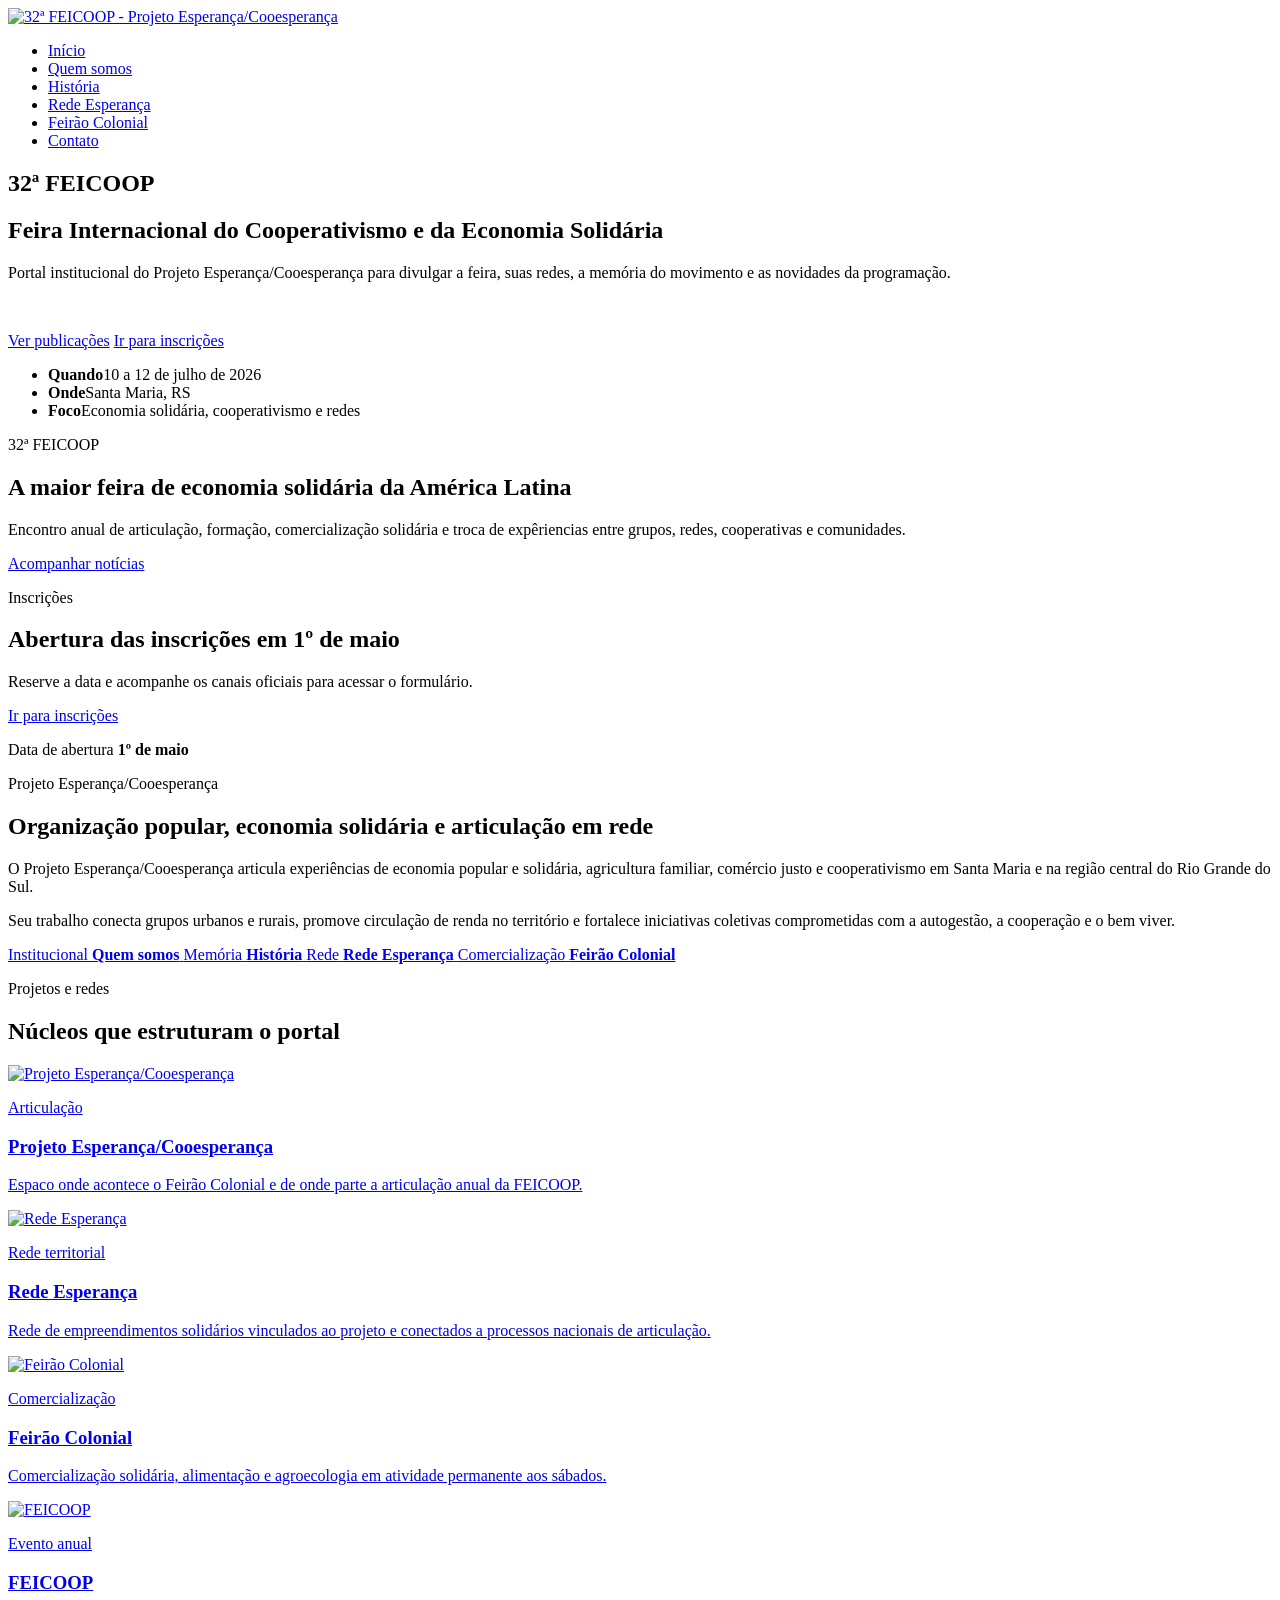
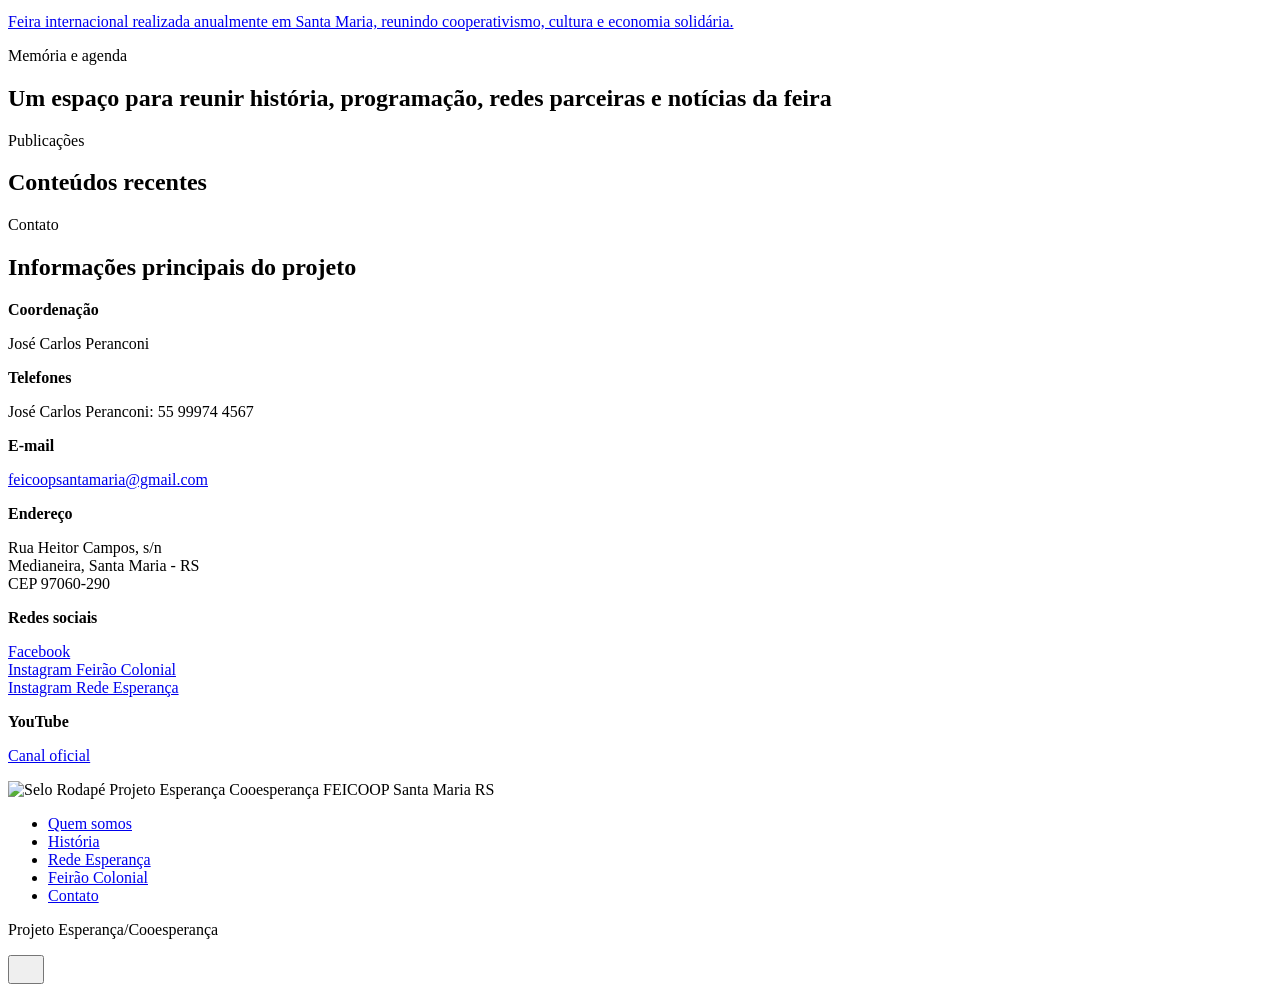
==== commit 78f4c88f: "Updated from Publii" ====
--- a/index.html
+++ b/index.html
@@ -1,6 +1,6 @@
 <!DOCTYPE html><html lang="pt-br"><head><meta charset="utf-8"><meta http-equiv="X-UA-Compatible" content="IE=edge"><meta name="viewport" content="width=device-width,initial-scale=1"><title>Projeto Esperança/Cooesperança - FEICOOP</title><meta name="description" content="Portal institucional da FEICOOP e do Projeto Esperança/Cooesperança em Santa Maria, RS."><meta name="generator" content="Publii Open-Source CMS for Static Site"><link rel="canonical" href="https://esperancacooesperanca.org.br/"><link rel="alternate" type="application/atom+xml" href="https://esperancacooesperanca.org.br/feed.xml" title="Projeto Esperança/Cooesperança - FEICOOP - RSS"><link rel="alternate" type="application/json" href="https://esperancacooesperanca.org.br/feed.json" title="Projeto Esperança/Cooesperança - FEICOOP - JSON"><meta property="og:title" content="Projeto Esperança/Cooesperança - FEICOOP"><meta property="og:site_name" content="Projeto Esperança/Cooesperança - FEICOOP"><meta property="og:description" content="Portal institucional da FEICOOP e do Projeto Esperança/Cooesperança em Santa Maria, RS."><meta property="og:url" content="https://esperancacooesperanca.org.br/"><meta property="og:type" content="website"><link rel="preload" href="https://esperancacooesperanca.org.br/assets/dynamic/fonts/publicsans/publicsans.woff2" as="font" type="font/woff2" crossorigin><link rel="preload" href="https://esperancacooesperanca.org.br/assets/dynamic/fonts/publicsans/publicsans-italic.woff2" as="font" type="font/woff2" crossorigin><link rel="preload" href="https://esperancacooesperanca.org.br/assets/dynamic/fonts/bitter/bitter.woff2" as="font" type="font/woff2" crossorigin><link rel="preload" href="https://esperancacooesperanca.org.br/assets/dynamic/fonts/bitter/bitter-italic.woff2" as="font" type="font/woff2" crossorigin><link rel="stylesheet" href="https://esperancacooesperanca.org.br/assets/css/style.css?v=b7bb2d0bcdecd1ef25a3576a013ac51a"><link rel="stylesheet" href="https://esperancacooesperanca.org.br/assets/css/feicoop-custom.css?v=0b06826089b5956666a4d041ba7731e0"><script type="application/ld+json">{"@context":"http://schema.org","@type":"Organization","name":"Projeto Esperança/Cooesperança - FEICOOP","url":"https://esperancacooesperanca.org.br/"}</script><noscript><style>img[loading] {
                     opacity: 1;
-                }</style></noscript></head><body class="home-template"><header class="top js-header"><div class="wrapper site-banner-wrap"><a class="site-banner" href="https://esperancacooesperanca.org.br/" aria-label="Projeto Esperança/Cooesperança - FEICOOP"><img src="https://esperancacooesperanca.org.br/assets/img/cabecalho-site-feicoop.png" alt="32ª FEICOOP - Projeto Esperança/Cooesperança" width="720" height="320" loading="eager" fetchpriority="high"></a></div><div class="wrapper top__inner"><a class="logo" href="https://esperancacooesperanca.org.br/"><span class="logo__text">Projeto Esperança/Cooesperança - FEICOOP</span></a><nav class="navbar"><ul class="navbar__menu"><li><a href="https://esperancacooesperanca.org.br//">Início</a></li><li><a href="https://esperancacooesperanca.org.br//quem-somos.html">Quem somos</a></li><li><a href="https://esperancacooesperanca.org.br//historia.html">História</a></li><li><a href="https://esperancacooesperanca.org.br//rede-esperanca.html">Rede Esperança</a></li><li><a href="https://esperancacooesperanca.org.br//feirao-colonial.html">Feirão Colonial</a></li><li><a href="https://esperancacooesperanca.org.br//contato.html">Contato</a></li></ul></nav></div></header><main><section class="hero hero--noimage"><div class="wrapper hero__grid"><header class="hero__content hero__content--centered"><h2 class="hero__eyebrow">32ª FEICOOP</h2><h2>Feira Internacional do Cooperativismo e da Economia Solidária</h2><p>Portal institucional do Projeto Esperança/Cooesperança para divulgar a feira, suas redes, a memória do movimento e as novidades da programação.</p><p> </p><p class="hero__actions"><a href="https://esperancacooesperanca.org.br//posts/" class="btn">Ver publicações</a> <a href="https://inscricoes.esperancacooesperanca.org.br/" class="btn btn--ghost">Ir para inscrições</a></p><ul class="hero__facts"><li><strong>Quando</strong><span>10 a 12 de julho de 2026</span></li><li><strong>Onde</strong><span>Santa Maria, RS</span></li><li><strong>Foco</strong><span>Economia solidária, cooperativismo e redes</span></li></ul></header><aside class="hero__panel"><p class="hero__panel-kicker">32ª FEICOOP</p><h2>A maior feira de economia solidária da América Latina</h2><p>Encontro anual de articulação, formação, comercialização solidária e troca de expêriencias entre grupos, redes, cooperativas e comunidades.</p><a href="/posts/" class="btn">Acompanhar notícias</a></aside></div></section><section class="section section--registration-callout"><div class="wrapper"><div class="homepage-registration"><div class="homepage-registration__content"><p class="section__kicker">Inscrições</p><h2>Abertura das inscrições em 1º de maio</h2><p class="section__text section__text--lead">Reserve a data e acompanhe os canais oficiais para acessar o formulário.</p><p class="homepage-registration__actions"><a class="btn" href="https://inscricoes.esperancacooesperanca.org.br/">Ir para inscrições</a></p></div><aside class="homepage-registration__date" aria-label="Data de abertura das inscrições"><span>Data de abertura</span> <strong>1º de maio</strong></aside></div></div></section><section class="section section--intro"><div class="wrapper section__grid"><div><p class="section__kicker">Projeto Esperança/Cooesperança</p><h2>Organização popular, economia solidária e articulação em rede</h2></div><div class="section__text section__text--lead"><p>O Projeto Esperança/Cooesperança articula experiências de economia popular e solidária, agricultura familiar, comércio justo e cooperativismo em Santa Maria e na região central do Rio Grande do Sul.</p><p>Seu trabalho conecta grupos urbanos e rurais, promove circulação de renda no território e fortalece iniciativas coletivas comprometidas com a autogestão, a cooperação e o bem viver.</p></div></div></section><section class="section section--quicklinks"><div class="wrapper quicklinks"><a class="quicklink" href="https://esperancacooesperanca.org.br//quem-somos.html"><span class="quicklink__kicker">Institucional</span> <strong>Quem somos</strong> </a><a class="quicklink" href="https://esperancacooesperanca.org.br//historia.html"><span class="quicklink__kicker">Memória</span> <strong>História</strong> </a><a class="quicklink" href="https://esperancacooesperanca.org.br//rede-esperanca.html"><span class="quicklink__kicker">Rede</span> <strong>Rede Esperança</strong> </a><a class="quicklink" href="https://esperancacooesperanca.org.br//feirao-colonial.html"><span class="quicklink__kicker">Comercialização</span> <strong>Feirão Colonial</strong></a></div></section><section class="section"><div class="wrapper"><div class="section__header"><p class="section__kicker">Projetos e redes</p><h2>Núcleos que estruturam o portal</h2></div><div class="projects-grid"><article class="project-card"><a href="/quem-somos.html"><img src="https://esperancacooesperanca.org.br/media/website/Card_Home_Projeto_Esperanca_Cooesperanca_FEICOOP_Santa_Maria_RS-3.png" alt="Projeto Esperança/Cooesperança" loading="lazy"><div class="project-card__content"><p class="project-card__eyebrow">Articulação</p><h3>Projeto Esperança/Cooesperança</h3><p>Espaco onde acontece o Feirão Colonial e de onde parte a articulação anual da FEICOOP.</p></div></a></article><article class="project-card"><a href="/rede-esperanca.html"><img src="https://esperancacooesperanca.org.br/media/website/Card_Home_Rede_Esperanca_Projeto_Esperanca_Cooesperanca_FEICOOP_Santa_Maria_RS-3.png" alt="Rede Esperança" loading="lazy"><div class="project-card__content"><p class="project-card__eyebrow">Rede territorial</p><h3>Rede Esperança</h3><p>Rede de empreendimentos solidários vinculados ao projeto e conectados a processos nacionais de articulação.</p></div></a></article><article class="project-card"><a href="/feirao-colonial.html"><img src="https://esperancacooesperanca.org.br/media/website/Card_Home_O_Feirao_Colonial_Projeto_Esperanca_Cooesperanca_FEICOOP_Santa_Maria_RS.png" alt="Feirão Colonial" loading="lazy"><div class="project-card__content"><p class="project-card__eyebrow">Comercialização</p><h3>Feirão Colonial</h3><p>Comercialização solidária, alimentação e agroecologia em atividade permanente aos sábados.</p></div></a></article><article class="project-card"><a href="/"><img src="https://esperancacooesperanca.org.br/media/website/Imagem_Postagem_FEICOOP_Projeto_Esperanca_Cooesperanca_Santa_Maria_RS-2.png" alt="FEICOOP" loading="lazy"><div class="project-card__content"><p class="project-card__eyebrow">Evento anual</p><h3>FEICOOP</h3><p>Feira internacional realizada anualmente em Santa Maria, reunindo cooperativismo, cultura e economia solidária.</p></div></a></article></div></div></section><section class="section section--highlight"><div class="wrapper callout"><div><p class="section__kicker">Memória e agenda</p><h2>Um espaço para reunir história, programação, redes parceiras e notícias da feira</h2></div><div class="section__text section__text--lead"><p></p></div></div></section><section class="section"><div class="wrapper"><div class="section__header"><p class="section__kicker">Publicações</p><h2>Conteúdos recentes</h2></div><div class="feed feed--cards"></div></div></section><section class="section"><div class="wrapper contact-block"><div><p class="section__kicker">Contato</p><h2>Informações principais do projeto</h2></div><div class="contact-block__grid"><div class="contact-item"><strong>Coordenação</strong><p>José Carlos Peranconi</p></div><div class="contact-item"><strong>Telefones</strong><p>José Carlos Peranconi: 55 99974 4567</p></div><div class="contact-item"><strong>E-mail</strong><p><a href="mailto:feicoopsantamaria@gmail.com">feicoopsantamaria@gmail.com</a></p></div><div class="contact-item"><strong>Endereço</strong><p>Rua Heitor Campos, s/n<br>Medianeira, Santa Maria - RS<br>CEP 97060-290</p></div><div class="contact-item"><strong>Redes sociais</strong><p><a href="https://www.facebook.com/share/18i1BbrmgR/">Facebook</a><br><a href="https://www.instagram.com/feirao.ecosol/">Instagram Feirão Colonial</a><br><a href="https://www.instagram.com/redeesperancacooesperanca/">Instagram Rede Esperança</a></p></div><div class="contact-item"><strong>YouTube</strong><p><a href="https://www.youtube.com/channel/UC9fE3YsQNza8UpiYULNHIZw">Canal oficial</a></p></div></div></div></section></main><footer class="footer"><div class="wrapper footer__grid"><div class="footer__brand"><div class="footer__seal"><img src="https://esperancacooesperanca.org.br/assets/img/selo-rodape-projeto-esperanca-cooesperanca-feicoop-santa-maria-rs.png" alt="Selo Rodapé Projeto Esperança Cooesperança FEICOOP Santa Maria RS" width="350" height="350" loading="lazy" decoding="async"></div></div><div><nav class="footer__nav"><ul><li><a href="https://esperancacooesperanca.org.br//quem-somos.html">Quem somos</a></li><li><a href="https://esperancacooesperanca.org.br//historia.html">História</a></li><li><a href="https://esperancacooesperanca.org.br//rede-esperanca.html">Rede Esperança</a></li><li><a href="https://esperancacooesperanca.org.br//feirao-colonial.html">Feirão Colonial</a></li><li><a href="https://esperancacooesperanca.org.br//contato.html">Contato</a></li></ul></nav><div class="footer__copyright"><p>Projeto Esperança/Cooesperança</p></div></div><button id="backToTop" class="footer__bttop" aria-label="Voltar ao topo" title="Voltar ao topo"><svg width="20" height="20"><use xlink:href="https://esperancacooesperanca.org.br/assets/svg/svg-map.svg#toparrow"/></svg></button></div></footer><script defer="defer" src="https://esperancacooesperanca.org.br/assets/js/scripts.min.js?v=d0fc1030089a37f93a2d51bf6d07565c"></script><script>window.publiiThemeMenuConfig={mobileMenuMode:'sidebar',animationSpeed:300,submenuWidth: 'auto',doubleClickTime:500,mobileMenuExpandableSubmenus:true,relatedContainerForOverlayMenuSelector:'.top'};</script><script>var images = document.querySelectorAll('img[loading]');
+                }</style></noscript></head><body class="home-template"><header class="top js-header"><div class="wrapper site-banner-wrap"><a class="site-banner" href="https://esperancacooesperanca.org.br/" aria-label="Projeto Esperança/Cooesperança - FEICOOP"><img src="https://esperancacooesperanca.org.br/assets/img/cabecalho-site-feicoop.png" alt="32ª FEICOOP - Projeto Esperança/Cooesperança" width="720" height="320" loading="eager" fetchpriority="high"></a></div><div class="wrapper top__inner"><nav class="navbar"><ul class="navbar__menu"><li><a href="https://esperancacooesperanca.org.br//">Início</a></li><li><a href="https://esperancacooesperanca.org.br//quem-somos.html">Quem somos</a></li><li><a href="https://esperancacooesperanca.org.br//historia.html">História</a></li><li><a href="https://esperancacooesperanca.org.br//rede-esperanca.html">Rede Esperança</a></li><li><a href="https://esperancacooesperanca.org.br//feirao-colonial.html">Feirão Colonial</a></li><li><a href="https://esperancacooesperanca.org.br//contato.html">Contato</a></li></ul></nav></div></header><main><section class="hero hero--noimage"><div class="wrapper hero__grid"><header class="hero__content hero__content--centered"><h2 class="hero__eyebrow">32ª FEICOOP</h2><h2>Feira Internacional do Cooperativismo e da Economia Solidária</h2><p>Portal institucional do Projeto Esperança/Cooesperança para divulgar a feira, suas redes, a memória do movimento e as novidades da programação.</p><p> </p><p class="hero__actions"><a href="https://esperancacooesperanca.org.br//posts/" class="btn">Ver publicações</a> <a href="https://inscricoes.esperancacooesperanca.org.br/" class="btn btn--ghost">Ir para inscrições</a></p><ul class="hero__facts"><li><strong>Quando</strong><span>10 a 12 de julho de 2026</span></li><li><strong>Onde</strong><span>Santa Maria, RS</span></li><li><strong>Foco</strong><span>Economia solidária, cooperativismo e redes</span></li></ul></header><aside class="hero__panel"><p class="hero__panel-kicker">32ª FEICOOP</p><h2>A maior feira de economia solidária da América Latina</h2><p>Encontro anual de articulação, formação, comercialização solidária e troca de expêriencias entre grupos, redes, cooperativas e comunidades.</p><a href="/posts/" class="btn">Acompanhar notícias</a></aside></div></section><section class="section section--registration-callout"><div class="wrapper"><div class="homepage-registration"><div class="homepage-registration__content"><p class="section__kicker">Inscrições</p><h2>Abertura das inscrições em 1º de maio</h2><p class="section__text section__text--lead">Reserve a data e acompanhe os canais oficiais para acessar o formulário.</p><p class="homepage-registration__actions"><a class="btn" href="https://inscricoes.esperancacooesperanca.org.br/">Ir para inscrições</a></p></div><aside class="homepage-registration__date" aria-label="Data de abertura das inscrições"><span>Data de abertura</span> <strong>1º de maio</strong></aside></div></div></section><section class="section section--intro"><div class="wrapper section__grid"><div><p class="section__kicker">Projeto Esperança/Cooesperança</p><h2>Organização popular, economia solidária e articulação em rede</h2></div><div class="section__text section__text--lead"><p>O Projeto Esperança/Cooesperança articula experiências de economia popular e solidária, agricultura familiar, comércio justo e cooperativismo em Santa Maria e na região central do Rio Grande do Sul.</p><p>Seu trabalho conecta grupos urbanos e rurais, promove circulação de renda no território e fortalece iniciativas coletivas comprometidas com a autogestão, a cooperação e o bem viver.</p></div></div></section><section class="section section--quicklinks"><div class="wrapper quicklinks"><a class="quicklink" href="https://esperancacooesperanca.org.br//quem-somos.html"><span class="quicklink__kicker">Institucional</span> <strong>Quem somos</strong> </a><a class="quicklink" href="https://esperancacooesperanca.org.br//historia.html"><span class="quicklink__kicker">Memória</span> <strong>História</strong> </a><a class="quicklink" href="https://esperancacooesperanca.org.br//rede-esperanca.html"><span class="quicklink__kicker">Rede</span> <strong>Rede Esperança</strong> </a><a class="quicklink" href="https://esperancacooesperanca.org.br//feirao-colonial.html"><span class="quicklink__kicker">Comercialização</span> <strong>Feirão Colonial</strong></a></div></section><section class="section"><div class="wrapper"><div class="section__header"><p class="section__kicker">Projetos e redes</p><h2>Núcleos que estruturam o portal</h2></div><div class="projects-grid"><article class="project-card"><a href="/quem-somos.html"><img src="https://esperancacooesperanca.org.br/media/website/Card_Home_Projeto_Esperanca_Cooesperanca_FEICOOP_Santa_Maria_RS-3.png" alt="Projeto Esperança/Cooesperança" loading="lazy"><div class="project-card__content"><p class="project-card__eyebrow">Articulação</p><h3>Projeto Esperança/Cooesperança</h3><p>Espaco onde acontece o Feirão Colonial e de onde parte a articulação anual da FEICOOP.</p></div></a></article><article class="project-card"><a href="/rede-esperanca.html"><img src="https://esperancacooesperanca.org.br/media/website/Card_Home_Rede_Esperanca_Projeto_Esperanca_Cooesperanca_FEICOOP_Santa_Maria_RS-3.png" alt="Rede Esperança" loading="lazy"><div class="project-card__content"><p class="project-card__eyebrow">Rede territorial</p><h3>Rede Esperança</h3><p>Rede de empreendimentos solidários vinculados ao projeto e conectados a processos nacionais de articulação.</p></div></a></article><article class="project-card"><a href="/feirao-colonial.html"><img src="https://esperancacooesperanca.org.br/media/website/Card_Home_O_Feirao_Colonial_Projeto_Esperanca_Cooesperanca_FEICOOP_Santa_Maria_RS.png" alt="Feirão Colonial" loading="lazy"><div class="project-card__content"><p class="project-card__eyebrow">Comercialização</p><h3>Feirão Colonial</h3><p>Comercialização solidária, alimentação e agroecologia em atividade permanente aos sábados.</p></div></a></article><article class="project-card"><a href="/"><img src="https://esperancacooesperanca.org.br/media/website/Imagem_Postagem_FEICOOP_Projeto_Esperanca_Cooesperanca_Santa_Maria_RS-2.png" alt="FEICOOP" loading="lazy"><div class="project-card__content"><p class="project-card__eyebrow">Evento anual</p><h3>FEICOOP</h3><p>Feira internacional realizada anualmente em Santa Maria, reunindo cooperativismo, cultura e economia solidária.</p></div></a></article></div></div></section><section class="section section--highlight"><div class="wrapper callout"><div><p class="section__kicker">Memória e agenda</p><h2>Um espaço para reunir história, programação, redes parceiras e notícias da feira</h2></div><div class="section__text section__text--lead"><p></p></div></div></section><section class="section"><div class="wrapper"><div class="section__header"><p class="section__kicker">Publicações</p><h2>Conteúdos recentes</h2></div><div class="feed feed--cards"></div></div></section><section class="section"><div class="wrapper contact-block"><div><p class="section__kicker">Contato</p><h2>Informações principais do projeto</h2></div><div class="contact-block__grid"><div class="contact-item"><strong>Coordenação</strong><p>José Carlos Peranconi</p></div><div class="contact-item"><strong>Telefones</strong><p>José Carlos Peranconi: 55 99974 4567</p></div><div class="contact-item"><strong>E-mail</strong><p><a href="mailto:feicoopsantamaria@gmail.com">feicoopsantamaria@gmail.com</a></p></div><div class="contact-item"><strong>Endereço</strong><p>Rua Heitor Campos, s/n<br>Medianeira, Santa Maria - RS<br>CEP 97060-290</p></div><div class="contact-item"><strong>Redes sociais</strong><p><a href="https://www.facebook.com/share/18i1BbrmgR/">Facebook</a><br><a href="https://www.instagram.com/feirao.ecosol/">Instagram Feirão Colonial</a><br><a href="https://www.instagram.com/redeesperancacooesperanca/">Instagram Rede Esperança</a></p></div><div class="contact-item"><strong>YouTube</strong><p><a href="https://www.youtube.com/channel/UC9fE3YsQNza8UpiYULNHIZw">Canal oficial</a></p></div></div></div></section></main><footer class="footer"><div class="wrapper footer__grid"><div class="footer__brand"><div class="footer__seal"><img src="https://esperancacooesperanca.org.br/assets/img/selo-rodape-projeto-esperanca-cooesperanca-feicoop-santa-maria-rs.png" alt="Selo Rodapé Projeto Esperança Cooesperança FEICOOP Santa Maria RS" width="350" height="350" loading="lazy" decoding="async"></div></div><div><nav class="footer__nav"><ul><li><a href="https://esperancacooesperanca.org.br//quem-somos.html">Quem somos</a></li><li><a href="https://esperancacooesperanca.org.br//historia.html">História</a></li><li><a href="https://esperancacooesperanca.org.br//rede-esperanca.html">Rede Esperança</a></li><li><a href="https://esperancacooesperanca.org.br//feirao-colonial.html">Feirão Colonial</a></li><li><a href="https://esperancacooesperanca.org.br//contato.html">Contato</a></li></ul></nav><div class="footer__copyright"><p>Projeto Esperança/Cooesperança</p></div></div><button id="backToTop" class="footer__bttop" aria-label="Voltar ao topo" title="Voltar ao topo"><svg width="20" height="20"><use xlink:href="https://esperancacooesperanca.org.br/assets/svg/svg-map.svg#toparrow"/></svg></button></div></footer><script defer="defer" src="https://esperancacooesperanca.org.br/assets/js/scripts.min.js?v=d0fc1030089a37f93a2d51bf6d07565c"></script><script>window.publiiThemeMenuConfig={mobileMenuMode:'sidebar',animationSpeed:300,submenuWidth: 'auto',doubleClickTime:500,mobileMenuExpandableSubmenus:true,relatedContainerForOverlayMenuSelector:'.top'};</script><script>var images = document.querySelectorAll('img[loading]');
         for (var i = 0; i < images.length; i++) {
             if (images[i].complete) {
                 images[i].classList.add('is-loaded');
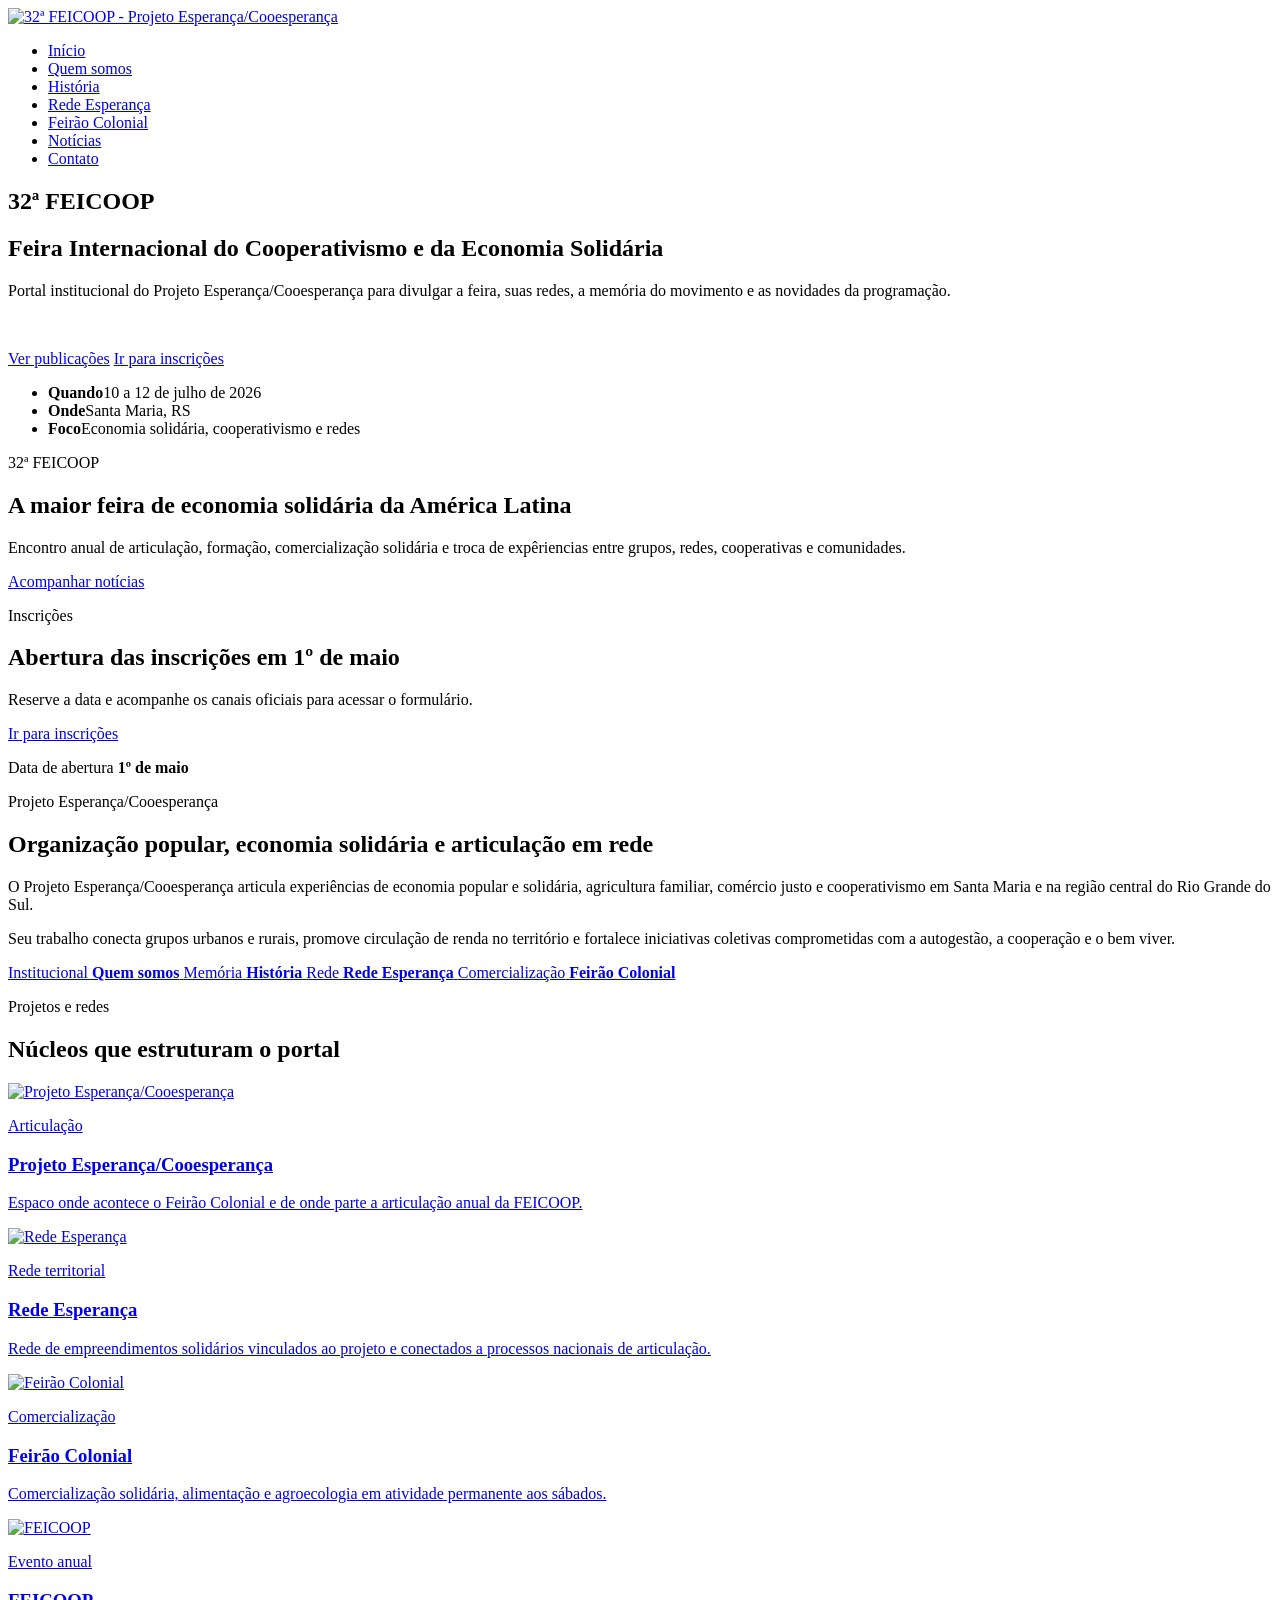
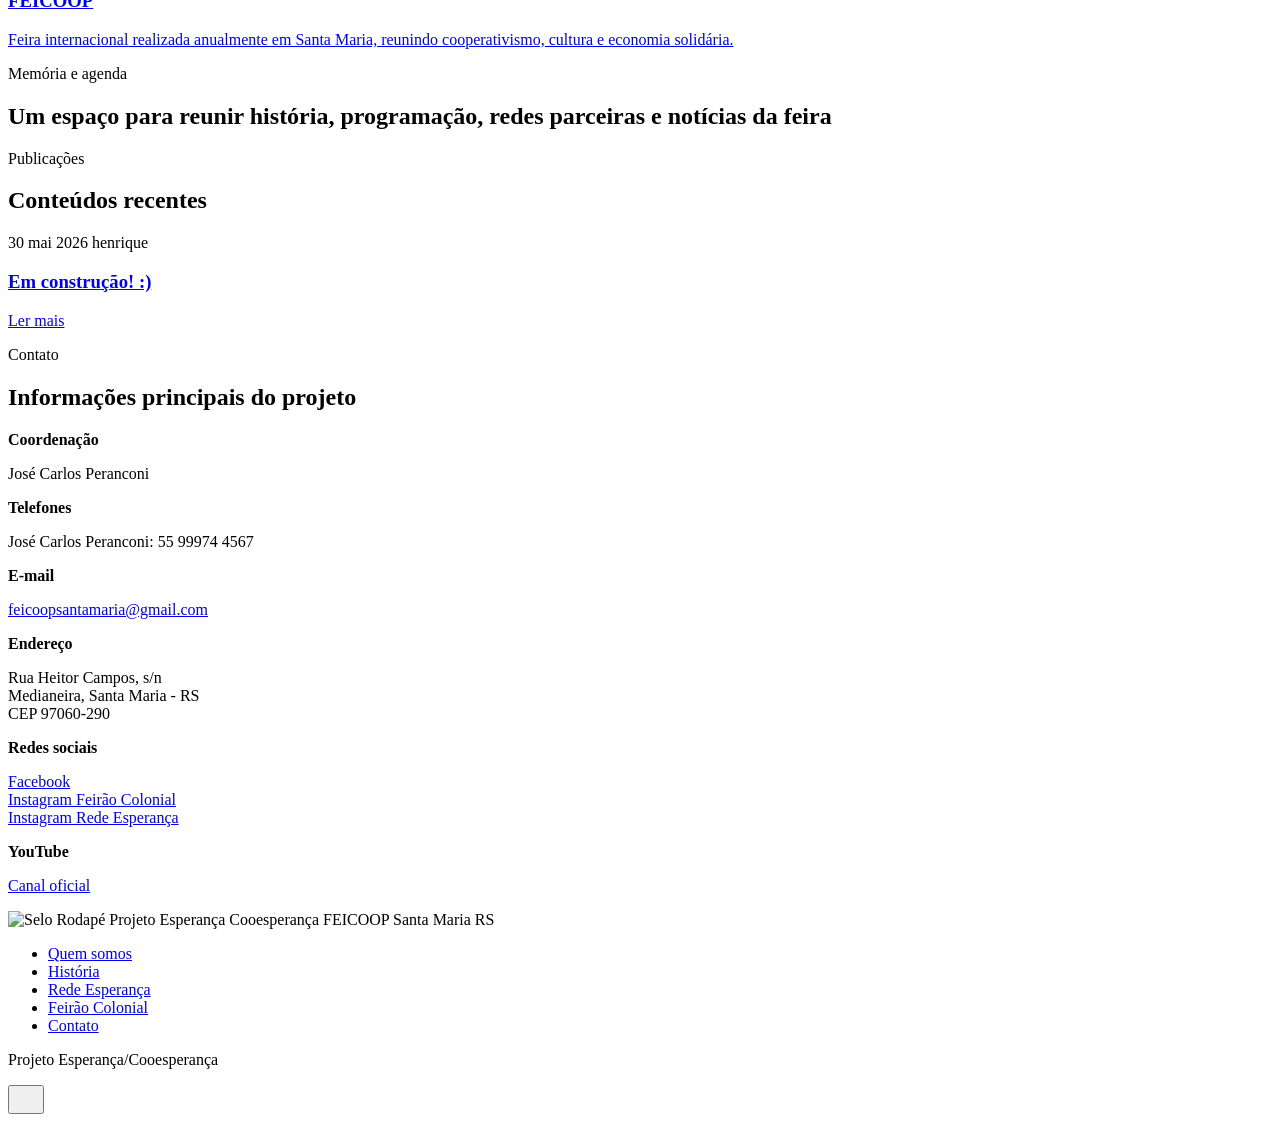
==== commit 1c9ce5d6: "Updated from Publii" ====
--- a/index.html
+++ b/index.html
@@ -1,6 +1,6 @@
-<!DOCTYPE html><html lang="pt-br"><head><meta charset="utf-8"><meta http-equiv="X-UA-Compatible" content="IE=edge"><meta name="viewport" content="width=device-width,initial-scale=1"><title>Projeto Esperança/Cooesperança - FEICOOP</title><meta name="description" content="Portal institucional da FEICOOP e do Projeto Esperança/Cooesperança em Santa Maria, RS."><meta name="generator" content="Publii Open-Source CMS for Static Site"><link rel="canonical" href="https://esperancacooesperanca.org.br/"><link rel="alternate" type="application/atom+xml" href="https://esperancacooesperanca.org.br/feed.xml" title="Projeto Esperança/Cooesperança - FEICOOP - RSS"><link rel="alternate" type="application/json" href="https://esperancacooesperanca.org.br/feed.json" title="Projeto Esperança/Cooesperança - FEICOOP - JSON"><meta property="og:title" content="Projeto Esperança/Cooesperança - FEICOOP"><meta property="og:site_name" content="Projeto Esperança/Cooesperança - FEICOOP"><meta property="og:description" content="Portal institucional da FEICOOP e do Projeto Esperança/Cooesperança em Santa Maria, RS."><meta property="og:url" content="https://esperancacooesperanca.org.br/"><meta property="og:type" content="website"><link rel="preload" href="https://esperancacooesperanca.org.br/assets/dynamic/fonts/publicsans/publicsans.woff2" as="font" type="font/woff2" crossorigin><link rel="preload" href="https://esperancacooesperanca.org.br/assets/dynamic/fonts/publicsans/publicsans-italic.woff2" as="font" type="font/woff2" crossorigin><link rel="preload" href="https://esperancacooesperanca.org.br/assets/dynamic/fonts/bitter/bitter.woff2" as="font" type="font/woff2" crossorigin><link rel="preload" href="https://esperancacooesperanca.org.br/assets/dynamic/fonts/bitter/bitter-italic.woff2" as="font" type="font/woff2" crossorigin><link rel="stylesheet" href="https://esperancacooesperanca.org.br/assets/css/style.css?v=b7bb2d0bcdecd1ef25a3576a013ac51a"><link rel="stylesheet" href="https://esperancacooesperanca.org.br/assets/css/feicoop-custom.css?v=0b06826089b5956666a4d041ba7731e0"><script type="application/ld+json">{"@context":"http://schema.org","@type":"Organization","name":"Projeto Esperança/Cooesperança - FEICOOP","url":"https://esperancacooesperanca.org.br/"}</script><noscript><style>img[loading] {
+<!DOCTYPE html><html lang="pt-br"><head><meta charset="utf-8"><meta http-equiv="X-UA-Compatible" content="IE=edge"><meta name="viewport" content="width=device-width,initial-scale=1"><title>Projeto Esperança/Cooesperança - FEICOOP</title><meta name="description" content="Portal institucional da FEICOOP e do Projeto Esperança/Cooesperança em Santa Maria, RS."><meta name="generator" content="Publii Open-Source CMS for Static Site"><link rel="canonical" href="https://esperancacooesperanca.org.br/"><link rel="alternate" type="application/atom+xml" href="https://esperancacooesperanca.org.br/feed.xml" title="Projeto Esperança/Cooesperança - FEICOOP - RSS"><link rel="alternate" type="application/json" href="https://esperancacooesperanca.org.br/feed.json" title="Projeto Esperança/Cooesperança - FEICOOP - JSON"><meta property="og:title" content="Projeto Esperança/Cooesperança - FEICOOP"><meta property="og:site_name" content="Projeto Esperança/Cooesperança - FEICOOP"><meta property="og:description" content="Portal institucional da FEICOOP e do Projeto Esperança/Cooesperança em Santa Maria, RS."><meta property="og:url" content="https://esperancacooesperanca.org.br/"><meta property="og:type" content="website"><link rel="shortcut icon" href="https://esperancacooesperanca.org.br/media/website/Favicom_03_Projeto_Esperanca_Cooesperanca_FEICOOP_Santa_Maria_RS.png" type="image/png"><link rel="preload" href="https://esperancacooesperanca.org.br/assets/dynamic/fonts/publicsans/publicsans.woff2" as="font" type="font/woff2" crossorigin><link rel="preload" href="https://esperancacooesperanca.org.br/assets/dynamic/fonts/publicsans/publicsans-italic.woff2" as="font" type="font/woff2" crossorigin><link rel="preload" href="https://esperancacooesperanca.org.br/assets/dynamic/fonts/bitter/bitter.woff2" as="font" type="font/woff2" crossorigin><link rel="preload" href="https://esperancacooesperanca.org.br/assets/dynamic/fonts/bitter/bitter-italic.woff2" as="font" type="font/woff2" crossorigin><link rel="stylesheet" href="https://esperancacooesperanca.org.br/assets/css/style.css?v=b7bb2d0bcdecd1ef25a3576a013ac51a"><link rel="stylesheet" href="https://esperancacooesperanca.org.br/assets/css/feicoop-custom.css?v=6937db0d61da2c14b6a3890feaa71b1d"><script type="application/ld+json">{"@context":"http://schema.org","@type":"Organization","name":"Projeto Esperança/Cooesperança - FEICOOP","url":"https://esperancacooesperanca.org.br/"}</script><noscript><style>img[loading] {
                     opacity: 1;
-                }</style></noscript></head><body class="home-template"><header class="top js-header"><div class="wrapper site-banner-wrap"><a class="site-banner" href="https://esperancacooesperanca.org.br/" aria-label="Projeto Esperança/Cooesperança - FEICOOP"><img src="https://esperancacooesperanca.org.br/assets/img/cabecalho-site-feicoop.png" alt="32ª FEICOOP - Projeto Esperança/Cooesperança" width="720" height="320" loading="eager" fetchpriority="high"></a></div><div class="wrapper top__inner"><nav class="navbar"><ul class="navbar__menu"><li><a href="https://esperancacooesperanca.org.br//">Início</a></li><li><a href="https://esperancacooesperanca.org.br//quem-somos.html">Quem somos</a></li><li><a href="https://esperancacooesperanca.org.br//historia.html">História</a></li><li><a href="https://esperancacooesperanca.org.br//rede-esperanca.html">Rede Esperança</a></li><li><a href="https://esperancacooesperanca.org.br//feirao-colonial.html">Feirão Colonial</a></li><li><a href="https://esperancacooesperanca.org.br//contato.html">Contato</a></li></ul></nav></div></header><main><section class="hero hero--noimage"><div class="wrapper hero__grid"><header class="hero__content hero__content--centered"><h2 class="hero__eyebrow">32ª FEICOOP</h2><h2>Feira Internacional do Cooperativismo e da Economia Solidária</h2><p>Portal institucional do Projeto Esperança/Cooesperança para divulgar a feira, suas redes, a memória do movimento e as novidades da programação.</p><p> </p><p class="hero__actions"><a href="https://esperancacooesperanca.org.br//posts/" class="btn">Ver publicações</a> <a href="https://inscricoes.esperancacooesperanca.org.br/" class="btn btn--ghost">Ir para inscrições</a></p><ul class="hero__facts"><li><strong>Quando</strong><span>10 a 12 de julho de 2026</span></li><li><strong>Onde</strong><span>Santa Maria, RS</span></li><li><strong>Foco</strong><span>Economia solidária, cooperativismo e redes</span></li></ul></header><aside class="hero__panel"><p class="hero__panel-kicker">32ª FEICOOP</p><h2>A maior feira de economia solidária da América Latina</h2><p>Encontro anual de articulação, formação, comercialização solidária e troca de expêriencias entre grupos, redes, cooperativas e comunidades.</p><a href="/posts/" class="btn">Acompanhar notícias</a></aside></div></section><section class="section section--registration-callout"><div class="wrapper"><div class="homepage-registration"><div class="homepage-registration__content"><p class="section__kicker">Inscrições</p><h2>Abertura das inscrições em 1º de maio</h2><p class="section__text section__text--lead">Reserve a data e acompanhe os canais oficiais para acessar o formulário.</p><p class="homepage-registration__actions"><a class="btn" href="https://inscricoes.esperancacooesperanca.org.br/">Ir para inscrições</a></p></div><aside class="homepage-registration__date" aria-label="Data de abertura das inscrições"><span>Data de abertura</span> <strong>1º de maio</strong></aside></div></div></section><section class="section section--intro"><div class="wrapper section__grid"><div><p class="section__kicker">Projeto Esperança/Cooesperança</p><h2>Organização popular, economia solidária e articulação em rede</h2></div><div class="section__text section__text--lead"><p>O Projeto Esperança/Cooesperança articula experiências de economia popular e solidária, agricultura familiar, comércio justo e cooperativismo em Santa Maria e na região central do Rio Grande do Sul.</p><p>Seu trabalho conecta grupos urbanos e rurais, promove circulação de renda no território e fortalece iniciativas coletivas comprometidas com a autogestão, a cooperação e o bem viver.</p></div></div></section><section class="section section--quicklinks"><div class="wrapper quicklinks"><a class="quicklink" href="https://esperancacooesperanca.org.br//quem-somos.html"><span class="quicklink__kicker">Institucional</span> <strong>Quem somos</strong> </a><a class="quicklink" href="https://esperancacooesperanca.org.br//historia.html"><span class="quicklink__kicker">Memória</span> <strong>História</strong> </a><a class="quicklink" href="https://esperancacooesperanca.org.br//rede-esperanca.html"><span class="quicklink__kicker">Rede</span> <strong>Rede Esperança</strong> </a><a class="quicklink" href="https://esperancacooesperanca.org.br//feirao-colonial.html"><span class="quicklink__kicker">Comercialização</span> <strong>Feirão Colonial</strong></a></div></section><section class="section"><div class="wrapper"><div class="section__header"><p class="section__kicker">Projetos e redes</p><h2>Núcleos que estruturam o portal</h2></div><div class="projects-grid"><article class="project-card"><a href="/quem-somos.html"><img src="https://esperancacooesperanca.org.br/media/website/Card_Home_Projeto_Esperanca_Cooesperanca_FEICOOP_Santa_Maria_RS-3.png" alt="Projeto Esperança/Cooesperança" loading="lazy"><div class="project-card__content"><p class="project-card__eyebrow">Articulação</p><h3>Projeto Esperança/Cooesperança</h3><p>Espaco onde acontece o Feirão Colonial e de onde parte a articulação anual da FEICOOP.</p></div></a></article><article class="project-card"><a href="/rede-esperanca.html"><img src="https://esperancacooesperanca.org.br/media/website/Card_Home_Rede_Esperanca_Projeto_Esperanca_Cooesperanca_FEICOOP_Santa_Maria_RS-3.png" alt="Rede Esperança" loading="lazy"><div class="project-card__content"><p class="project-card__eyebrow">Rede territorial</p><h3>Rede Esperança</h3><p>Rede de empreendimentos solidários vinculados ao projeto e conectados a processos nacionais de articulação.</p></div></a></article><article class="project-card"><a href="/feirao-colonial.html"><img src="https://esperancacooesperanca.org.br/media/website/Card_Home_O_Feirao_Colonial_Projeto_Esperanca_Cooesperanca_FEICOOP_Santa_Maria_RS.png" alt="Feirão Colonial" loading="lazy"><div class="project-card__content"><p class="project-card__eyebrow">Comercialização</p><h3>Feirão Colonial</h3><p>Comercialização solidária, alimentação e agroecologia em atividade permanente aos sábados.</p></div></a></article><article class="project-card"><a href="/"><img src="https://esperancacooesperanca.org.br/media/website/Imagem_Postagem_FEICOOP_Projeto_Esperanca_Cooesperanca_Santa_Maria_RS-2.png" alt="FEICOOP" loading="lazy"><div class="project-card__content"><p class="project-card__eyebrow">Evento anual</p><h3>FEICOOP</h3><p>Feira internacional realizada anualmente em Santa Maria, reunindo cooperativismo, cultura e economia solidária.</p></div></a></article></div></div></section><section class="section section--highlight"><div class="wrapper callout"><div><p class="section__kicker">Memória e agenda</p><h2>Um espaço para reunir história, programação, redes parceiras e notícias da feira</h2></div><div class="section__text section__text--lead"><p></p></div></div></section><section class="section"><div class="wrapper"><div class="section__header"><p class="section__kicker">Publicações</p><h2>Conteúdos recentes</h2></div><div class="feed feed--cards"></div></div></section><section class="section"><div class="wrapper contact-block"><div><p class="section__kicker">Contato</p><h2>Informações principais do projeto</h2></div><div class="contact-block__grid"><div class="contact-item"><strong>Coordenação</strong><p>José Carlos Peranconi</p></div><div class="contact-item"><strong>Telefones</strong><p>José Carlos Peranconi: 55 99974 4567</p></div><div class="contact-item"><strong>E-mail</strong><p><a href="mailto:feicoopsantamaria@gmail.com">feicoopsantamaria@gmail.com</a></p></div><div class="contact-item"><strong>Endereço</strong><p>Rua Heitor Campos, s/n<br>Medianeira, Santa Maria - RS<br>CEP 97060-290</p></div><div class="contact-item"><strong>Redes sociais</strong><p><a href="https://www.facebook.com/share/18i1BbrmgR/">Facebook</a><br><a href="https://www.instagram.com/feirao.ecosol/">Instagram Feirão Colonial</a><br><a href="https://www.instagram.com/redeesperancacooesperanca/">Instagram Rede Esperança</a></p></div><div class="contact-item"><strong>YouTube</strong><p><a href="https://www.youtube.com/channel/UC9fE3YsQNza8UpiYULNHIZw">Canal oficial</a></p></div></div></div></section></main><footer class="footer"><div class="wrapper footer__grid"><div class="footer__brand"><div class="footer__seal"><img src="https://esperancacooesperanca.org.br/assets/img/selo-rodape-projeto-esperanca-cooesperanca-feicoop-santa-maria-rs.png" alt="Selo Rodapé Projeto Esperança Cooesperança FEICOOP Santa Maria RS" width="350" height="350" loading="lazy" decoding="async"></div></div><div><nav class="footer__nav"><ul><li><a href="https://esperancacooesperanca.org.br//quem-somos.html">Quem somos</a></li><li><a href="https://esperancacooesperanca.org.br//historia.html">História</a></li><li><a href="https://esperancacooesperanca.org.br//rede-esperanca.html">Rede Esperança</a></li><li><a href="https://esperancacooesperanca.org.br//feirao-colonial.html">Feirão Colonial</a></li><li><a href="https://esperancacooesperanca.org.br//contato.html">Contato</a></li></ul></nav><div class="footer__copyright"><p>Projeto Esperança/Cooesperança</p></div></div><button id="backToTop" class="footer__bttop" aria-label="Voltar ao topo" title="Voltar ao topo"><svg width="20" height="20"><use xlink:href="https://esperancacooesperanca.org.br/assets/svg/svg-map.svg#toparrow"/></svg></button></div></footer><script defer="defer" src="https://esperancacooesperanca.org.br/assets/js/scripts.min.js?v=d0fc1030089a37f93a2d51bf6d07565c"></script><script>window.publiiThemeMenuConfig={mobileMenuMode:'sidebar',animationSpeed:300,submenuWidth: 'auto',doubleClickTime:500,mobileMenuExpandableSubmenus:true,relatedContainerForOverlayMenuSelector:'.top'};</script><script>var images = document.querySelectorAll('img[loading]');
+                }</style></noscript></head><body class="home-template"><header class="top js-header"><div class="wrapper site-banner-wrap"><a class="site-banner" href="https://esperancacooesperanca.org.br/" aria-label="Projeto Esperança/Cooesperança - FEICOOP"><img src="https://esperancacooesperanca.org.br/assets/img/cabecalho-site-feicoop.png" alt="32ª FEICOOP - Projeto Esperança/Cooesperança" width="720" height="320" loading="eager" fetchpriority="high"></a></div><div class="wrapper top__inner"><nav class="navbar"><ul class="navbar__menu"><li><a href="https://esperancacooesperanca.org.br//">Início</a></li><li><a href="https://esperancacooesperanca.org.br//quem-somos.html">Quem somos</a></li><li><a href="https://esperancacooesperanca.org.br//historia.html">História</a></li><li><a href="https://esperancacooesperanca.org.br//rede-esperanca.html">Rede Esperança</a></li><li><a href="https://esperancacooesperanca.org.br//feirao-colonial.html">Feirão Colonial</a></li><li><a href="https://esperancacooesperanca.org.br//posts/">Notícias</a></li><li><a href="https://esperancacooesperanca.org.br//contato.html">Contato</a></li></ul></nav></div></header><main><section class="hero hero--noimage"><div class="wrapper hero__grid"><header class="hero__content hero__content--centered"><h2 class="hero__eyebrow">32ª FEICOOP</h2><h2>Feira Internacional do Cooperativismo e da Economia Solidária</h2><p>Portal institucional do Projeto Esperança/Cooesperança para divulgar a feira, suas redes, a memória do movimento e as novidades da programação.</p><p> </p><p class="hero__actions"><a href="https://esperancacooesperanca.org.br//posts/" class="btn">Ver publicações</a> <a href="https://inscricoes.esperancacooesperanca.org.br/" class="btn btn--ghost">Ir para inscrições</a></p><ul class="hero__facts"><li><strong>Quando</strong><span>10 a 12 de julho de 2026</span></li><li><strong>Onde</strong><span>Santa Maria, RS</span></li><li><strong>Foco</strong><span>Economia solidária, cooperativismo e redes</span></li></ul></header><aside class="hero__panel"><p class="hero__panel-kicker">32ª FEICOOP</p><h2>A maior feira de economia solidária da América Latina</h2><p>Encontro anual de articulação, formação, comercialização solidária e troca de expêriencias entre grupos, redes, cooperativas e comunidades.</p><a href="/posts/" class="btn">Acompanhar notícias</a></aside></div></section><section class="section section--registration-callout"><div class="wrapper"><div class="homepage-registration"><div class="homepage-registration__content"><p class="section__kicker">Inscrições</p><h2>Abertura das inscrições em 1º de maio</h2><p class="section__text section__text--lead">Reserve a data e acompanhe os canais oficiais para acessar o formulário.</p><p class="homepage-registration__actions"><a class="btn" href="https://inscricoes.esperancacooesperanca.org.br/">Ir para inscrições</a></p></div><aside class="homepage-registration__date" aria-label="Data de abertura das inscrições"><span>Data de abertura</span> <strong>1º de maio</strong></aside></div></div></section><section class="section section--intro"><div class="wrapper section__grid"><div><p class="section__kicker">Projeto Esperança/Cooesperança</p><h2>Organização popular, economia solidária e articulação em rede</h2></div><div class="section__text section__text--lead"><p>O Projeto Esperança/Cooesperança articula experiências de economia popular e solidária, agricultura familiar, comércio justo e cooperativismo em Santa Maria e na região central do Rio Grande do Sul.</p><p>Seu trabalho conecta grupos urbanos e rurais, promove circulação de renda no território e fortalece iniciativas coletivas comprometidas com a autogestão, a cooperação e o bem viver.</p></div></div></section><section class="section section--quicklinks"><div class="wrapper quicklinks"><a class="quicklink" href="https://esperancacooesperanca.org.br//quem-somos.html"><span class="quicklink__kicker">Institucional</span> <strong>Quem somos</strong> </a><a class="quicklink" href="https://esperancacooesperanca.org.br//historia.html"><span class="quicklink__kicker">Memória</span> <strong>História</strong> </a><a class="quicklink" href="https://esperancacooesperanca.org.br//rede-esperanca.html"><span class="quicklink__kicker">Rede</span> <strong>Rede Esperança</strong> </a><a class="quicklink" href="https://esperancacooesperanca.org.br//feirao-colonial.html"><span class="quicklink__kicker">Comercialização</span> <strong>Feirão Colonial</strong></a></div></section><section class="section"><div class="wrapper"><div class="section__header"><p class="section__kicker">Projetos e redes</p><h2>Núcleos que estruturam o portal</h2></div><div class="projects-grid"><article class="project-card"><a href="/quem-somos.html"><img src="https://esperancacooesperanca.org.br/media/website/Card_Home_Projeto_Esperanca_Cooesperanca_FEICOOP_Santa_Maria_RS-3.png" alt="Projeto Esperança/Cooesperança" loading="lazy"><div class="project-card__content"><p class="project-card__eyebrow">Articulação</p><h3>Projeto Esperança/Cooesperança</h3><p>Espaco onde acontece o Feirão Colonial e de onde parte a articulação anual da FEICOOP.</p></div></a></article><article class="project-card"><a href="/rede-esperanca.html"><img src="https://esperancacooesperanca.org.br/media/website/Card_Home_Rede_Esperanca_Projeto_Esperanca_Cooesperanca_FEICOOP_Santa_Maria_RS-3.png" alt="Rede Esperança" loading="lazy"><div class="project-card__content"><p class="project-card__eyebrow">Rede territorial</p><h3>Rede Esperança</h3><p>Rede de empreendimentos solidários vinculados ao projeto e conectados a processos nacionais de articulação.</p></div></a></article><article class="project-card"><a href="/feirao-colonial.html"><img src="https://esperancacooesperanca.org.br/media/website/Card_Home_O_Feirao_Colonial_Projeto_Esperanca_Cooesperanca_FEICOOP_Santa_Maria_RS.png" alt="Feirão Colonial" loading="lazy"><div class="project-card__content"><p class="project-card__eyebrow">Comercialização</p><h3>Feirão Colonial</h3><p>Comercialização solidária, alimentação e agroecologia em atividade permanente aos sábados.</p></div></a></article><article class="project-card"><a href="/"><img src="https://esperancacooesperanca.org.br/media/website/Imagem_Postagem_FEICOOP_Projeto_Esperanca_Cooesperanca_Santa_Maria_RS-2.png" alt="FEICOOP" loading="lazy"><div class="project-card__content"><p class="project-card__eyebrow">Evento anual</p><h3>FEICOOP</h3><p>Feira internacional realizada anualmente em Santa Maria, reunindo cooperativismo, cultura e economia solidária.</p></div></a></article></div></div></section><section class="section section--highlight"><div class="wrapper callout"><div><p class="section__kicker">Memória e agenda</p><h2>Um espaço para reunir história, programação, redes parceiras e notícias da feira</h2></div><div class="section__text section__text--lead"><p></p></div></div></section><section class="section"><div class="wrapper"><div class="section__header"><p class="section__kicker">Publicações</p><h2>Conteúdos recentes</h2></div><div class="feed feed--cards"><article class="feed__item feed__item--card"><div class="feed__content"><div class="feed__meta"><time datetime="2026-05-30T12:58" class="feed__date">30 mai 2026 </time><span class="feed__author">henrique</span></div><h3 class="feed__title"><a href="https://esperancacooesperanca.org.br/em-construcao.html">Em construção! :)</a></h3><p></p><a href="https://esperancacooesperanca.org.br/em-construcao.html" class="feed__readmore btn btn--ghost">Ler mais</a></div></article></div></div></section><section class="section"><div class="wrapper contact-block"><div><p class="section__kicker">Contato</p><h2>Informações principais do projeto</h2></div><div class="contact-block__grid"><div class="contact-item"><strong>Coordenação</strong><p>José Carlos Peranconi</p></div><div class="contact-item"><strong>Telefones</strong><p>José Carlos Peranconi: 55 99974 4567</p></div><div class="contact-item"><strong>E-mail</strong><p><a href="mailto:feicoopsantamaria@gmail.com">feicoopsantamaria@gmail.com</a></p></div><div class="contact-item"><strong>Endereço</strong><p>Rua Heitor Campos, s/n<br>Medianeira, Santa Maria - RS<br>CEP 97060-290</p></div><div class="contact-item"><strong>Redes sociais</strong><p><a href="https://www.facebook.com/share/18i1BbrmgR/">Facebook</a><br><a href="https://www.instagram.com/feirao.ecosol/">Instagram Feirão Colonial</a><br><a href="https://www.instagram.com/redeesperancacooesperanca/">Instagram Rede Esperança</a></p></div><div class="contact-item"><strong>YouTube</strong><p><a href="https://www.youtube.com/channel/UC9fE3YsQNza8UpiYULNHIZw">Canal oficial</a></p></div></div></div></section></main><footer class="footer"><div class="wrapper footer__grid"><div class="footer__brand"><div class="footer__seal"><img src="https://esperancacooesperanca.org.br/assets/img/selo-rodape-projeto-esperanca-cooesperanca-feicoop-santa-maria-rs.png" alt="Selo Rodapé Projeto Esperança Cooesperança FEICOOP Santa Maria RS" width="350" height="350" loading="lazy" decoding="async"></div></div><div><nav class="footer__nav"><ul><li><a href="https://esperancacooesperanca.org.br//quem-somos.html">Quem somos</a></li><li><a href="https://esperancacooesperanca.org.br//historia.html">História</a></li><li><a href="https://esperancacooesperanca.org.br//rede-esperanca.html">Rede Esperança</a></li><li><a href="https://esperancacooesperanca.org.br//feirao-colonial.html">Feirão Colonial</a></li><li><a href="https://esperancacooesperanca.org.br//contato.html">Contato</a></li></ul></nav><div class="footer__copyright"><p>Projeto Esperança/Cooesperança</p></div></div><button id="backToTop" class="footer__bttop" aria-label="Voltar ao topo" title="Voltar ao topo"><svg width="20" height="20"><use xlink:href="https://esperancacooesperanca.org.br/assets/svg/svg-map.svg#toparrow"/></svg></button></div></footer><script defer="defer" src="https://esperancacooesperanca.org.br/assets/js/scripts.min.js?v=d0fc1030089a37f93a2d51bf6d07565c"></script><script>window.publiiThemeMenuConfig={mobileMenuMode:'sidebar',animationSpeed:300,submenuWidth: 'auto',doubleClickTime:500,mobileMenuExpandableSubmenus:true,relatedContainerForOverlayMenuSelector:'.top'};</script><script>var images = document.querySelectorAll('img[loading]');
         for (var i = 0; i < images.length; i++) {
             if (images[i].complete) {
                 images[i].classList.add('is-loaded');
